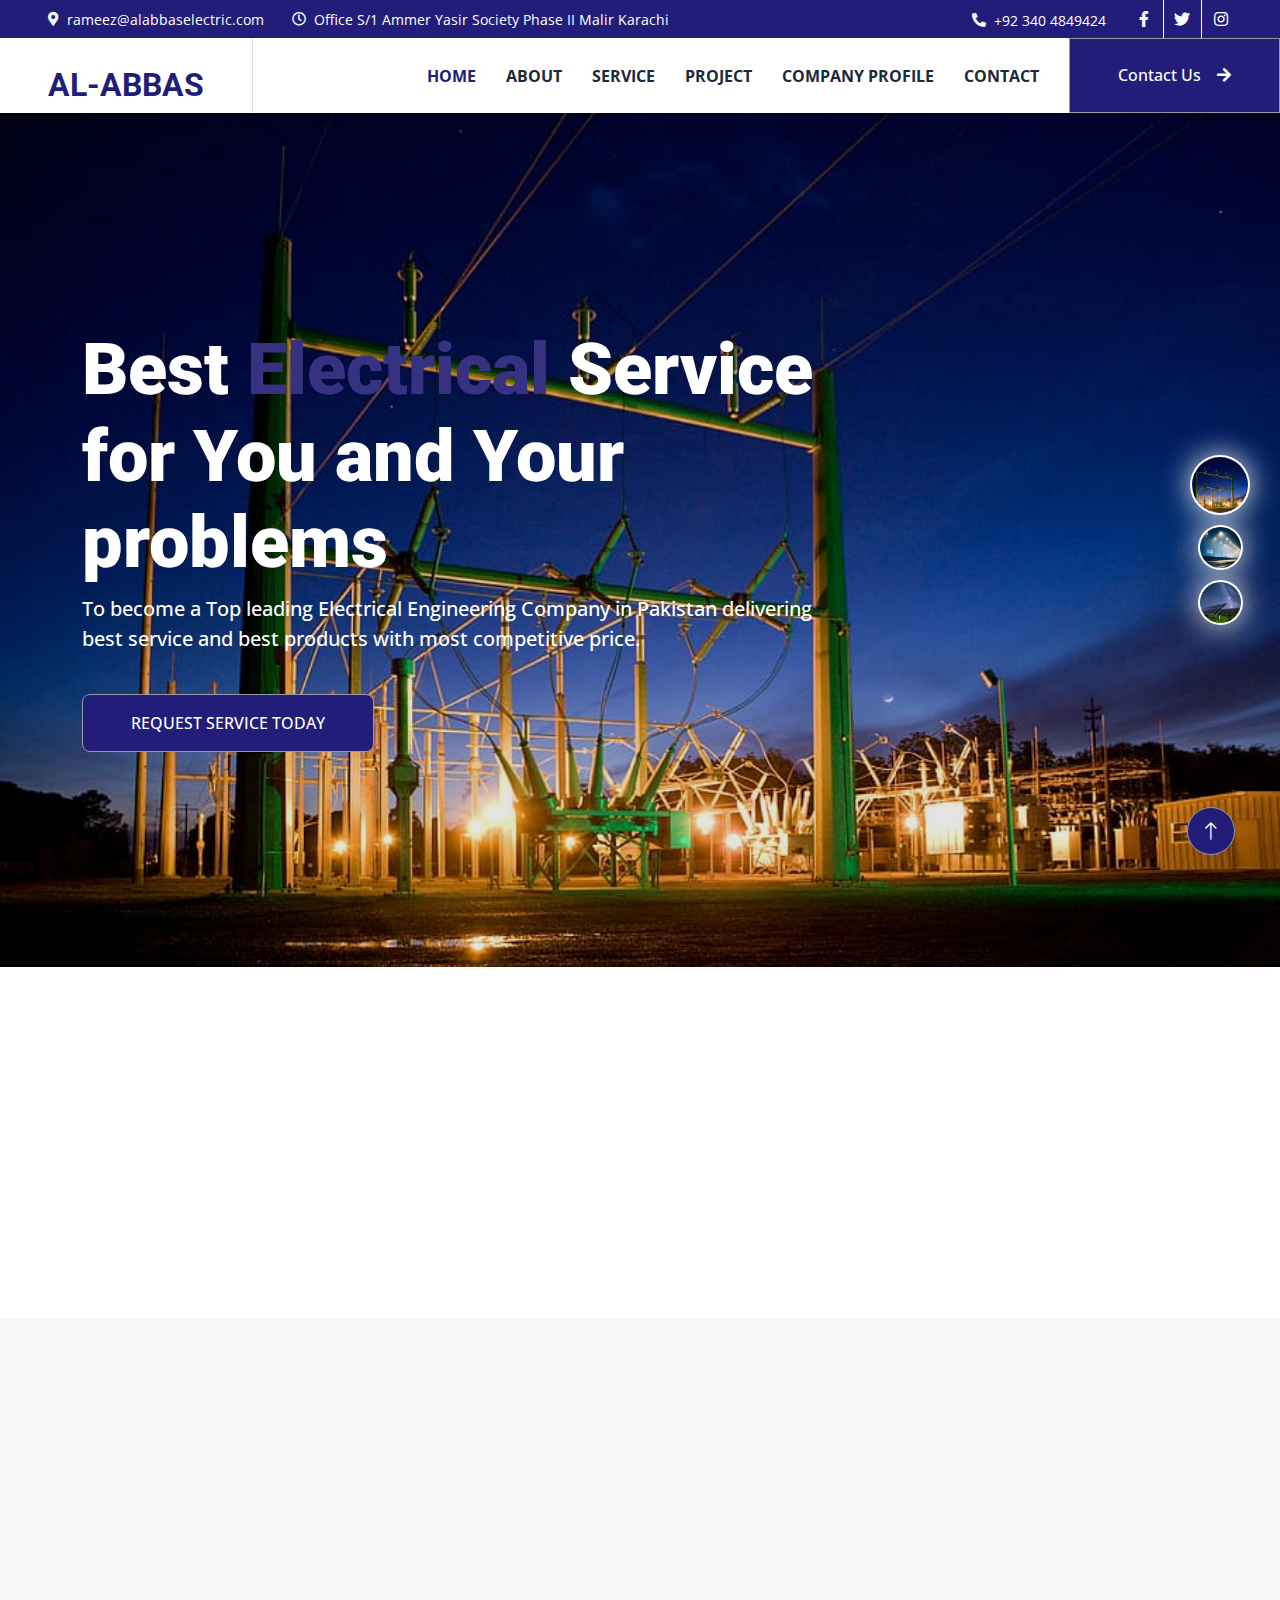
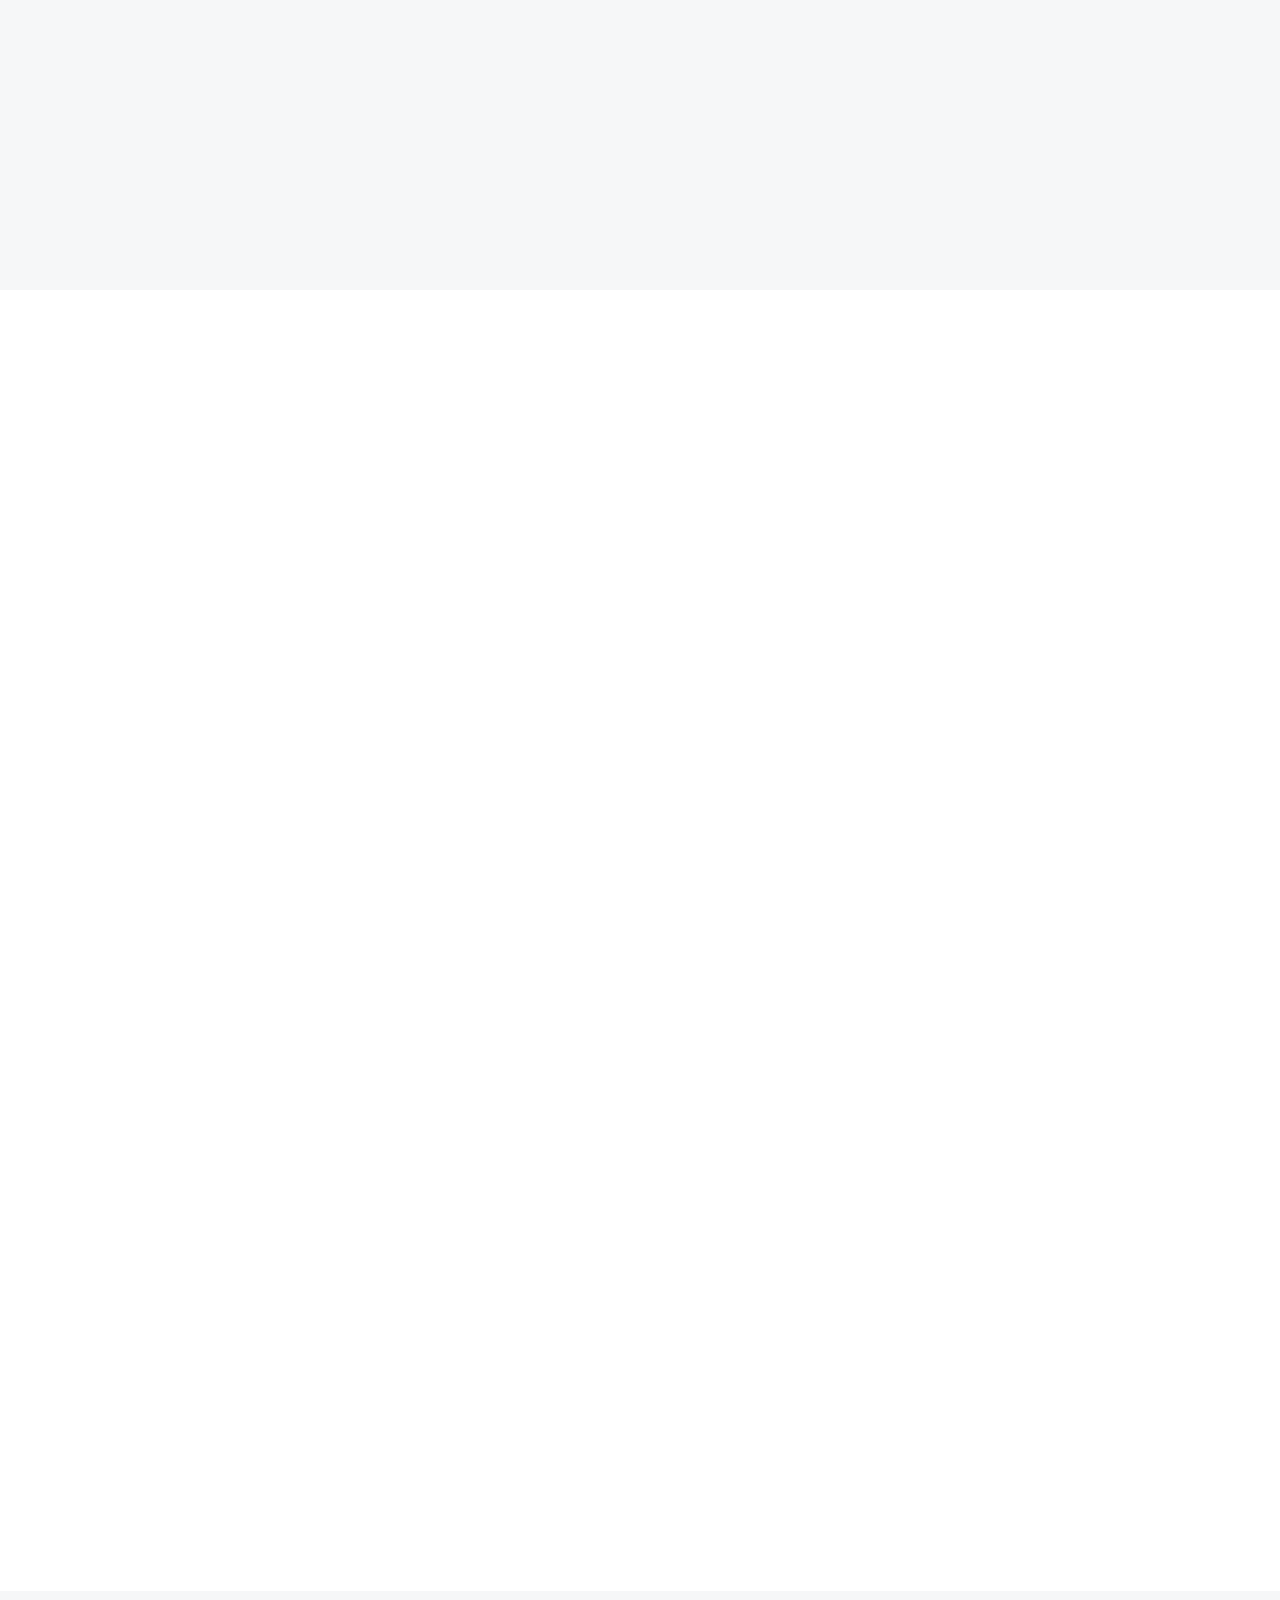
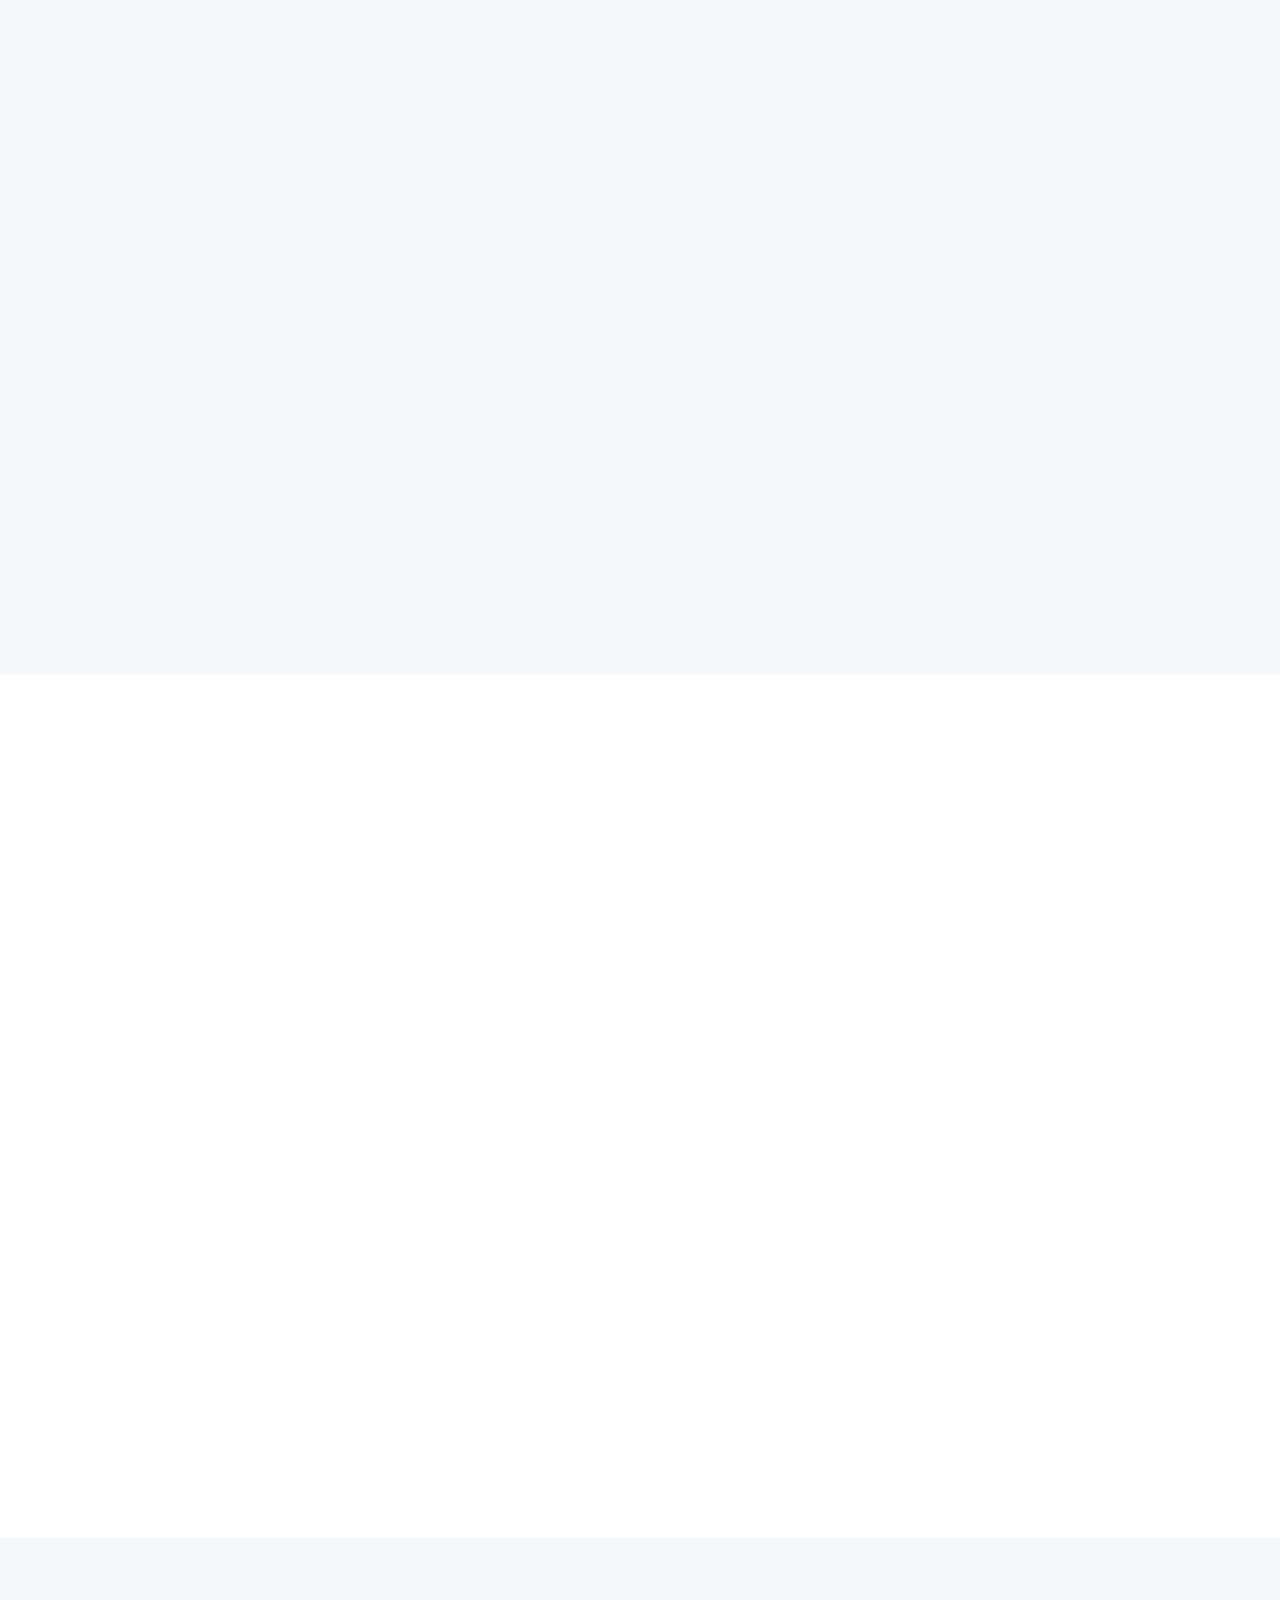
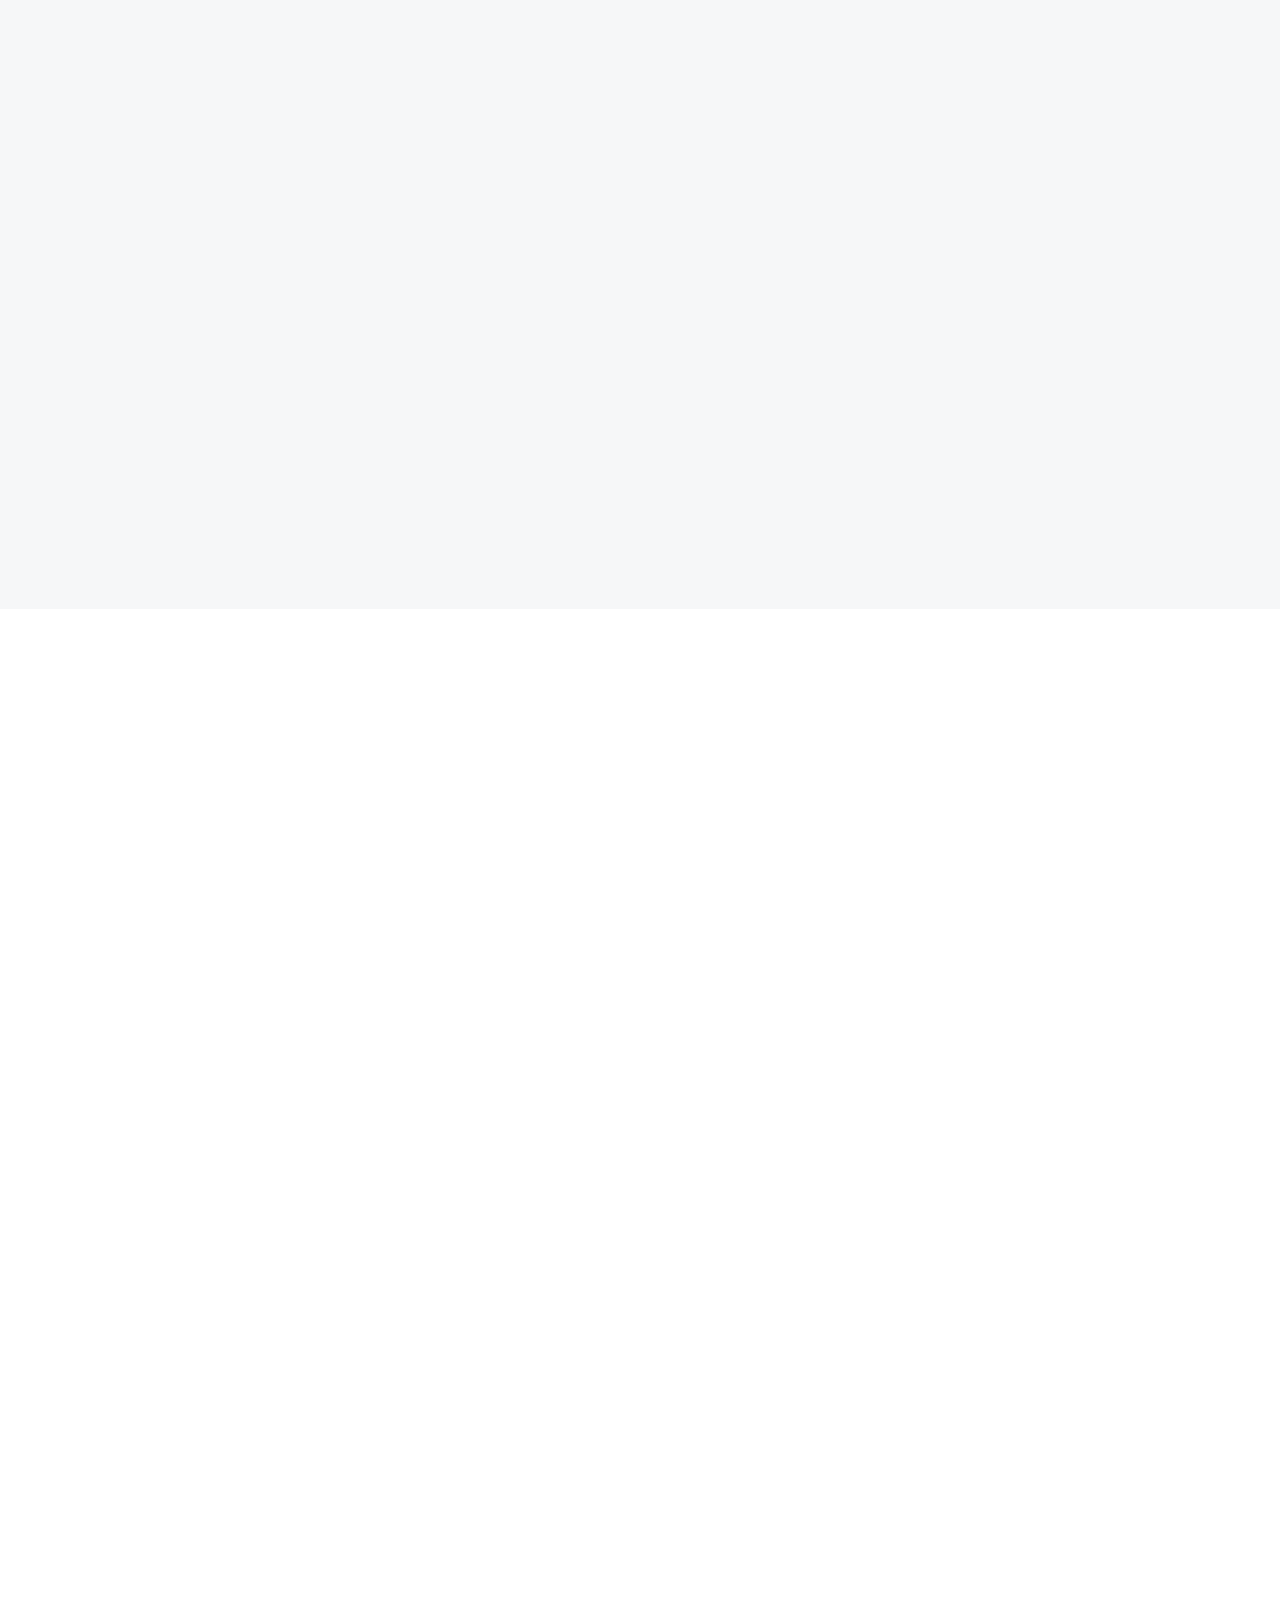
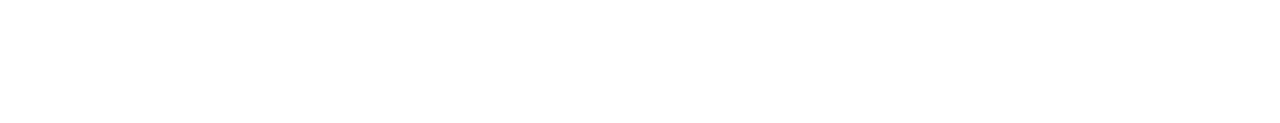
==== index.html @ 68c32e37 "Al-Abbas Electric & Solar" ====
<!DOCTYPE html>
<html lang="en">

<head>
    <meta charset="utf-8">
    <title>AL-ABBAS SOLAR & ELECTRIC</title>
    <meta content="width=device-width, initial-scale=1.0" name="viewport">
    <meta content="" name="keywords">
    <meta content="" name="description">

    <!-- Favicon -->
    <link href="img/favicon.ico" rel="icon">

    <!-- Google Web Fonts -->
    <link rel="preconnect" href="https://fonts.googleapis.com">
    <link rel="preconnect" href="https://fonts.gstatic.com" crossorigin>
    <link href="https://fonts.googleapis.com/css2?family=Open+Sans:wght@400;500&family=Roboto:wght@500;700;900&display=swap" rel="stylesheet"> 

    <!-- Icon Font Stylesheet -->
    <link rel="stylesheet" href="https://cdnjs.cloudflare.com/ajax/libs/font-awesome/6.4.0/css/all.min.css" integrity="sha512-iecdLmaskl7CVkqkXNQ/ZH/XLlvWZOJyj7Yy7tcenmpD1ypASozpmT/E0iPtmFIB46ZmdtAc9eNBvH0H/ZpiBw==" crossorigin="anonymous" referrerpolicy="no-referrer" />
    <link href="https://cdnjs.cloudflare.com/ajax/libs/font-awesome/5.10.0/css/all.min.css" rel="stylesheet">
    <link href="https://cdn.jsdelivr.net/npm/bootstrap-icons@1.4.1/font/bootstrap-icons.css" rel="stylesheet">
    <link src="http://maxcdn.bootstrapcdn.com/font-awesome/4.1.0/css/font-awesome.min.css" rel="stylesheet">
    <link
    rel="stylesheet"
    href="https://site-assets.fontawesome.com/releases/v6.4.0/css/all.css"
  >

  <link
    rel="stylesheet"
    href="https://site-assets.fontawesome.com/releases/v6.4.0/css/sharp-solid.css"
  >

  <link
    rel="stylesheet"
    href="https://site-assets.fontawesome.com/releases/v6.4.0/css/sharp-regular.css"
  >

  <link
    rel="stylesheet"
    href="https://site-assets.fontawesome.com/releases/v6.4.0/css/sharp-light.css"
  >

    <!-- Libraries Stylesheet -->
    <link href="lib/animate/animate.min.css" rel="stylesheet">
    <link href="lib/owlcarousel/assets/owl.carousel.min.css" rel="stylesheet">
    <link href="lib/lightbox/css/lightbox.min.css" rel="stylesheet">

    <!-- Customized Bootstrap Stylesheet -->
    <link href="css/bootstrap.min.css" rel="stylesheet">

    <!-- Template Stylesheet -->
    <link href="css/style.css" rel="stylesheet">
</head>

<body>
    <!-- Spinner Start -->
    <div id="spinner" class="show bg-white position-fixed translate-middle w-100 vh-100 top-50 start-50 d-flex align-items-center justify-content-center">
        <div class="spinner-border text-primary" style="width: 3rem; height: 3rem;" role="status">
            <span class="sr-only">Loading...</span>
        </div>
    </div>
    <!-- Spinner End -->


    <!-- Topbar Start -->
    <div class="container-fluid bg-primary p-0">
        <div class="row gx-0 d-none d-lg-flex">
            <div class="col-lg-7 px-5 text-start">
                <div class="h-100 d-inline-flex align-items-center me-4">
                    <small class="fa fa-map-marker-alt text-light me-2"></small>
                    <small><a href="mailto:rameez@alabbaselectric.com">rameez@alabbaselectric.com</a></small>
                </div>
                <div class="h-100 d-inline-flex align-items-center">
                    <small class="far fa-clock text-light me-2"></small>
                    <small style="color: white;">Office S/1 Ammer Yasir Society Phase II Malir Karachi</small>
                </div>
            </div>
            <div class="col-lg-5 px-5 text-end">
                <div class="h-100 d-inline-flex align-items-center me-4">
                    <small class="fa fa-phone-alt text-light me-2"></small>
                    <small><a href="#">+92 340 4849424</a></small>
                </div>
                <div class="h-100 d-inline-flex align-items-center mx-n2">
                    <a class="btn btn-square btn-link rounded-0 border-0 border-end border-secondary" href=""><i class="fab fa-facebook-f"></i></a>
                    <a class="btn btn-square btn-link rounded-0 border-0 border-end border-secondary" href=""><i class="fab fa-twitter"></i></a>
                    <!-- <a class="btn btn-square btn-link rounded-0 border-0 border-end border-secondary" href=""><i class="fab fa-linkedin-in"></i></a> -->
                    <a class="btn btn-square btn-link rounded-0" href=""><i class="fab fa-instagram"></i></a>
                </div>
            </div>
        </div>
    </div>
    <!-- Topbar End -->


    <!-- Navbar Start -->
    <nav class="navbar navbar-expand-lg bg-white navbar-light sticky-top p-0">
        <a href="index.html" class="navbar-brand d-flex align-items-center border-end px-4 px-lg-5">
            <h2 class="m-0 text-primary"><i class="fa-sharp fa-light fa-transformer-bolt fa-2x"></i> AL-ABBAS</h2>
        </a>
        <button type="button" class="navbar-toggler me-4" data-bs-toggle="collapse" data-bs-target="#navbarCollapse">
            <span class="navbar-toggler-icon"></span>
        </button>
        <div class="collapse navbar-collapse" id="navbarCollapse">
            <div class="navbar-nav ms-auto p-4 p-lg-0">
                <a href="index.html" class="nav-item nav-link active">Home</a>
                <a href="about.html" class="nav-item nav-link">About</a>
                <a href="service.html" class="nav-item nav-link">Service</a>
                <a href="project.html" class="nav-item nav-link">Project</a>
                <a href="alabbas company profile.pdf" class="nav-item nav-link">Company Profile</a>
                <!-- <div class="nav-item dropdown">
                    <a href="#" class="nav-link dropdown-toggle" data-bs-toggle="dropdown">Pages</a>
                    <div class="dropdown-menu bg-light m-0">
                        <a href="feature.html" class="dropdown-item">Feature</a>
                        <a href="quote.html" class="dropdown-item">Free Quote</a>
                        <a href="team.html" class="dropdown-item">Our Team</a>
                        <a href="testimonial.html" class="dropdown-item">Testimonial</a>
                        <a href="404.html" class="dropdown-item">404 Page</a>
                    </div>
                </div> -->
                <a href="contact.html" class="nav-item nav-link">Contact</a>
            </div>
            <a href="" class="btn btn-primary rounded-0 py-4 px-lg-5 d-none d-lg-block">Contact Us<i class="fa fa-arrow-right ms-3"></i></a>
        </div>
    </nav>
    <!-- Navbar End -->


    <!-- Carousel Start -->
    <div class="container-fluid p-0 pb-5 wow fadeIn" data-wow-delay="0.1s">
        <div class="owl-carousel header-carousel position-relative">
            <div class="owl-carousel-item position-relative" data-dot="<img src='img/carousel-2.jpg'>">
                <img class="img-fluid" src="img/carousel-2.jpg" alt="">
                <div class="owl-carousel-inner">
                    <div class="container">
                        <div class="row justify-content-start">
                            <div class="col-10 col-lg-8">
                                <h1 class="display-2 text-white animated slideInDown">Best <span>Electrical</span> Service for You and Your problems</h1>
                                <p class="fs-5 fw-medium text-white mb-4 pb-3">To become a Top leading Electrical Engineering Company in Pakistan delivering best service and best products with most competitive price.</p>
                                <a href="contact.html" class="btn btn-primary  py-3 px-5 animated slideInLeft">REQUEST SERVICE TODAY</a>
                            </div>
                        </div>
                    </div>
                </div>
            </div>
            <div class="owl-carousel-item position-relative" data-dot="<img src='img/carousel-4.jpg'>">
                <img class="img-fluid" src="img/carousel-4.jpg" alt="">
                <div class="owl-carousel-inner">
                    <div class="container">
                        <div class="row justify-content-start">
                            <div class="col-10 col-lg-8">
                                <h1 class="display-2 text-white animated slideInDown">Best <span>Street Light</span> Service for You</h1>
                                <p class="fs-5 fw-medium text-white mb-4 pb-3">To become a Top leading Electrical Engineering Company in Pakistan delivering best service and best products with most competitive price.</p>
                                <a href="contact.html" class="btn btn-primary  py-3 px-5 animated slideInLeft">REQUEST SERVICE TODAY</a>
                            </div>
                        </div>
                    </div>
                </div>
            </div>
            <div class="owl-carousel-item position-relative" data-dot="<img src='img/carousel-1.jpg'>">
                <img class="img-fluid" src="img/carousel-1.jpg" alt="">
                <div class="owl-carousel-inner">
                    <div class="container">
                        <div class="row justify-content-start">
                            <div class="col-10 col-lg-8">
                                <h1 class="display-2 text-white animated slideInDown">Best <span>Solar </span>And <span>Renewable </span>Energy</h1>
                                <p class="fs-5 fw-medium text-white mb-4 pb-3">To become a Top leading Electrical Engineering Company in Pakistan delivering best service and best products with most competitive price.</p>
                                <a href="contact.html" class="btn btn-primary  py-3 px-5 animated slideInLeft">REQUEST SERVICE TODAY</a>
                            </div>
                        </div>
                    </div>
                </div>
            </div>
            <!-- <div class="owl-carousel-item position-relative"  data-dot="<img src='img/carousel-3.jpg'>">
                <img class="img-fluid" src="img/carousel-3.jpg" alt=""/>
                <div class="owl-carousel-inner">
                    <div class="container">
                        <div class="row justify-content-start">
                            <div class="col-10 col-lg-8">
                                <h1 class="display-2 text-white animated slideInDown">Pioneers Of Solar And Renewable Energy</h1>
                                <p class="fs-5 fw-medium text-white mb-4 pb-3">Vero elitr justo clita lorem. Ipsum dolor at sed stet sit diam no. Kasd rebum ipsum et diam justo clita et kasd rebum sea elitr.</p>
                                <a href="contact.html" class="btn btn-primary py-3 px-5 animated slideInLeft">REQUEST SERVICE TODAY</a>
                            </div>
                        </div>
                    </div>
                </div>
            </div> -->
        </div>
    </div>
    <!-- Carousel End -->


    <!-- Feature Start -->
    <div class="container-xxl py-5">
        <div class="container">
            <div class="row g-5">
                <div class="col-md-6 col-lg-3 wow fadeIn" data-wow-delay="0.1s">
                    <div class="d-flex align-items-center mb-4">
                        <div class="btn-lg-square bg-primary rounded-circle me-3">
                            <i class="fa fa-users text-white"></i>
                        </div>
                        <h1 class="mb-0" data-toggle="counter-up">45</h1>
                    </div>
                    <h5 class="mb-3">Happy Customers</h5>
                    <span>Tempor erat elitr rebum at clita. Diam dolor diam ipsum sit</span>
                </div>
                <div class="col-md-6 col-lg-3 wow fadeIn" data-wow-delay="0.3s">
                    <div class="d-flex align-items-center mb-4">
                        <div class="btn-lg-square bg-primary rounded-circle me-3">
                            <i class="fa fa-check text-white"></i>
                        </div>
                        <h1 class="mb-0" data-toggle="counter-up">50</h1>
                    </div>
                    <h5 class="mb-3">Project Done</h5>
                    <span>Tempor erat elitr rebum at clita. Diam dolor diam ipsum sit</span>
                </div>
                <!-- <div class="col-md-6 col-lg-3 wow fadeIn" data-wow-delay="0.5s">
                    <div class="d-flex align-items-center mb-4">
                        <div class="btn-lg-square bg-primary rounded-circle me-3">
                            <i class="fa fa-award text-white"></i>
                        </div>
                        <h1 class="mb-0" data-toggle="counter-up">3123</h1>
                    </div>
                    <h5 class="mb-3">Awards Win</h5>
                    <span>Tempor erat elitr rebum at clita. Diam dolor diam ipsum sit</span>
                </div> -->
                <div class="col-md-6 col-lg-3 wow fadeIn" data-wow-delay="0.7s">
                    <div class="d-flex align-items-center mb-4">
                        <div class="btn-lg-square bg-primary rounded-circle me-3">
                            <i class="fa fa-users-cog text-white"></i>
                        </div>
                        <h1 class="mb-0" data-toggle="counter-up">60</h1>
                    </div>
                    <h5 class="mb-3">Expert Workers</h5>
                    <span>Tempor erat elitr rebum at clita. Diam dolor diam ipsum sit</span>
                </div>
            </div>
        </div>
    </div>
    <!-- Feature Start -->


    <!-- About Start -->
    <div class="container-fluid bg-light overflow-hidden my-5 px-lg-0">
        <div class="container about px-lg-0">
            <div class="row g-0 mx-lg-0">
                <div class="col-lg-6 ps-lg-0 wow fadeIn" data-wow-delay="0.1s" style="min-height: 400px;">
                    <div class="position-relative h-100">
                        <img class="position-absolute img-fluid w-100 h-100" src="img/about.jpg" style="object-fit: cover;" alt="">
                    </div>
                </div>
                <div class="col-lg-6 about-text py-5 wow fadeIn" data-wow-delay="0.5s">
                    <div class="p-lg-5 pe-lg-0">
                        <h6 class="text-primary">About Us</h6>
                        <h1 class="mb-4">10+ Years Experience In Solar & Renewable Energy </h1>
                        <p>All Of Our Services Are Backed By Our 100% Satisfaction Guarantee. Our Electricians Can Install Anything From New Security Lighting For Outdoors To A Whole Home Generator That Will Keep Your Appliances Working During A Power Outage.</p>
                        <p><i class="fa fa-check-circle text-primary me-3"></i>Emergency Power Solutions (Generators)</p>
                        <p><i class="fa fa-check-circle text-primary me-3"></i>Wiring And Installation/Upgrades</p>
                        <p><i class="fa fa-check-circle text-primary me-3"></i>Full-Service Electrical Layout, Design</p>
                        <!-- <a href="" class="btn btn-primary rounded-pill py-3 px-5 mt-3">Explore More</a> -->
                    </div>
                </div>
            </div>
        </div>
    </div>
    <!-- About End -->


    <!-- Service Start -->
    <div class="container-xxl py-5">
        <div class="container">
            <div class="text-center mx-auto mb-5 wow fadeInUp" data-wow-delay="0.1s" style="max-width: 600px;">
                <h6 class="text-primary">Our Services</h6>
                <h1 class="mb-4">We Are Providing Best Services In The World </h1>
            </div>
            <div class="row g-4">
                <div class="col-md-6 col-lg-4 wow fadeInUp" data-wow-delay="0.1s">
                    <div class="service-item rounded overflow-hidden">
                        <img class="img-fluid" src="img/img-600x400-1.jpg" alt="">
                        <div class="position-relative p-4 pt-0">
                            <div class="service-icon">
                                <i class="fa-sharp fa-solid fa-bolt fa-beat fa-3x"></i>
                            </div>
                            <h4 class="mb-3">Electricity Installation</h4>
                            <p style="color: rgb(45, 42, 42);">We Providing High-Quality Electric Installations Is At The Core Of Our Business.</p>
                            <!-- <a class="small fw-medium" href="">Read More<i class="fa fa-arrow-right ms-2"></i></a> -->
                        </div>
                    </div>
                </div>
                <div class="col-md-6 col-lg-4 wow fadeInUp" data-wow-delay="0.3s">
                    <div class="service-item rounded overflow-hidden">
                        <img class="img-fluid" src="img/img-600x400-2.jpg" alt="">
                        <div class="position-relative p-4 pt-0">
                            <div class="service-icon">
                                <i class="fa-sharp fa-light fa-user-helmet-safety fa-beat fa-3x"></i>
                            </div>
                            <h4 class="mb-3">Safety Inspection</h4>
                            <p style="color: rgb(45, 42, 42);">We Ensuring The Safety Of Our Employees And Equipment Is Of Utmost Importance.</p>
                            <!-- <a class="small fw-medium" href="">Read More<i class="fa fa-arrow-right ms-2"></i></a> -->
                        </div>
                    </div>
                </div>
                <div class="col-md-6 col-lg-4 wow fadeInUp" data-wow-delay="0.5s">
                    <div class="service-item rounded overflow-hidden">
                        <img class="img-fluid" src="img/img-600x400-3.jpg" alt="">
                        <div class="position-relative p-4 pt-0">
                            <div class="service-icon">
                                <i class="fa fa-lightbulb fa-3x fa-beat"></i>
                            </div>
                            <h4 class="mb-3">Best Maintenance</h4>
                            <p style="color: rgb(45, 42, 42);">Our Experienced Technicians Will Work With You To Develop A Maintenance Plan That Meets Your Specific Needs.</p>
                            <!-- <a class="small fw-medium" href="">Read More<i class="fa fa-arrow-right ms-2"></i></a> -->
                        </div>
                    </div>
                </div>
                <div class="col-md-6 col-lg-4 wow fadeInUp" data-wow-delay="0.1s">
                    <div class="service-item rounded overflow-hidden">
                        <img class="img-fluid" src="img/img-600x400-4.jpg" alt="">
                        <div class="position-relative p-4 pt-0">
                            <div class="service-icon">
                                <i class="fa fa-solar-panel fa-beat fa-3x"></i>
                            </div>
                            <h4 class="mb-3">Solar Installation</h4>
                            <p>Stet stet justo dolor sed duo. Ut clita sea sit ipsum diam lorem diam.</p>
                            <!-- <a class="small fw-medium" href="">Read More<i class="fa fa-arrow-right ms-2"></i></a> -->
                        </div>
                    </div>
                </div>
                <div class="col-md-6 col-lg-4 wow fadeInUp" data-wow-delay="0.3s">
                    <div class="service-item rounded overflow-hidden">
                        <img class="img-fluid" src="img/img-600x400-5.jpg" alt="">
                        <div class="position-relative p-4 pt-0">
                            <div class="service-icon">
                                <i class="fa-sharp fa-light fa-plug-circle-plus fa-beat fa-3x"></i>
                            </div>
                            <h4 class="mb-3">Electric Welding</h4>
                            <p>Stet stet justo dolor sed duo. Ut clita sea sit ipsum diam lorem diam.</p>
                            <!-- <a class="small fw-medium" href="">Read More<i class="fa fa-arrow-right ms-2"></i></a> -->
                        </div>
                    </div>
                </div>
                <div class="col-md-6 col-lg-4 wow fadeInUp" data-wow-delay="0.5s">
                    <div class="service-item rounded overflow-hidden">
                        <img class="img-fluid" src="img/img-600x400-6.jpg" alt="">
                        <div class="position-relative p-4 pt-0">
                            <div class="service-icon">
                                <i class="fa-sharp fa-light fa-volcano fa-beat fa-3x"></i>
                            </div>
                            <h4 class="mb-3">Hydropower Plants</h4>
                            <p>Stet stet justo dolor sed duo. Ut clita sea sit ipsum diam lorem diam.</p>
                            <!-- <a class="small fw-medium" href="">Read More<i class="fa fa-arrow-right ms-2"></i></a> -->
                        </div>
                    </div>
                </div>
            </div>
        </div>
    </div>
    <!-- Service End -->


    <!-- Feature Start -->
    <div class="container-fluid bg-light overflow-hidden my-5 px-lg-0">
        <div class="container feature px-lg-0">
            <div class="row g-0 mx-lg-0">
                <div class="col-lg-6 feature-text py-5 wow fadeIn" data-wow-delay="0.1s">
                    <div class="p-lg-5 ps-lg-0">
                        <h6 class="text-primary">Why Choose Us!</h6>
                        <h1 class="mb-4">Complete Commercial & Residential Solar & Electric Systems</h1>
                        <p class="mb-4 pb-2">Al Abbas Offers Comprehensive Commercial Electrical Services To Meet The Needs Of Businesses And Organizations Of All Sizes. Our Team Of Experienced Technicians Can Handle All Types Of Electrical Projects, From Routine Maintenance To Complex Installations, Ensuring The Safety, Efficiency, And Reliability Of Your Commercial Electrical Systems.</p>
                        <div class="row g-4">
                            <div class="col-6">
                                <div class="d-flex align-items-center">
                                    <div class="btn-lg-square bg-primary rounded-circle">
                                        <i class="fa fa-check text-white"></i>
                                    </div>
                                    <div class="ms-4">
                                        <p class="mb-0">Quality</p>
                                        <h5 class="mb-0">Services</h5>
                                    </div>
                                </div>
                            </div>
                            <div class="col-6">
                                <div class="d-flex align-items-center">
                                    <div class="btn-lg-square bg-primary rounded-circle">
                                        <i class="fa fa-user-check text-white"></i>
                                    </div>
                                    <div class="ms-4">
                                        <p class="mb-0">Expert</p>
                                        <h5 class="mb-0">Workers</h5>
                                    </div>
                                </div>
                            </div>
                            <div class="col-6">
                                <div class="d-flex align-items-center">
                                    <div class="btn-lg-square bg-primary rounded-circle">
                                        <i class="fa fa-drafting-compass text-white"></i>
                                    </div>
                                    <div class="ms-4">
                                        <p class="mb-0">Free</p>
                                        <h5 class="mb-0">Consultation</h5>
                                    </div>
                                </div>
                            </div>
                            <div class="col-6">
                                <div class="d-flex align-items-center">
                                    <div class="btn-lg-square bg-primary rounded-circle">
                                        <i class="fa fa-headphones text-white"></i>
                                    </div>
                                    <div class="ms-4">
                                        <p class="mb-0">Customer</p>
                                        <h5 class="mb-0">Support</h5>
                                    </div>
                                </div>
                            </div>
                        </div>
                    </div>
                </div>
                <div class="col-lg-6 pe-lg-0 wow fadeIn" data-wow-delay="0.5s" style="min-height: 400px;">
                    <div class="position-relative h-100">
                        <img class="position-absolute img-fluid w-100 h-100" src="img/feature.jpg" style="object-fit: cover;" alt="">
                    </div>
                </div>
            </div>
        </div>
    </div>
    <!-- Feature End -->


    <!-- Projects Start -->
    <!-- <div class="container-xxl py-5">
        <div class="container">
            <div class="text-center mx-auto mb-5 wow fadeInUp" data-wow-delay="0.1s" style="max-width: 600px;">
                <h6 class="text-primary">Our Projects</h6>
                <h1 class="mb-4">Visit Our Latest Solar And Renewable Energy Projects</h1>
            </div>
            <div class="row mt-n2 wow fadeInUp" data-wow-delay="0.3s">
                <div class="col-12 text-center">
                    <ul class="list-inline mb-5" id="portfolio-flters">
                        <li class="mx-2 active" data-filter="*">All</li>
                        <li class="mx-2" data-filter=".first">Solar Panels</li>
                        <li class="mx-2" data-filter=".second">Wind Turbines</li>
                        <li class="mx-2" data-filter=".third">Hydropower Plants</li>
                    </ul>
                </div>
            </div>
            <div class="row g-4 portfolio-container wow fadeInUp" data-wow-delay="0.5s">
                <div class="col-lg-4 col-md-6 portfolio-item first">
                    <div class="portfolio-img rounded overflow-hidden">
                        <img class="img-fluid" src="img/img-600x400-6.jpg" alt="">
                        <div class="portfolio-btn">
                            <a class="btn btn-lg-square btn-outline-light rounded-circle mx-1" href="img/img-600x400-6.jpg" data-lightbox="portfolio"><i class="fa fa-eye"></i></a>
                            <a class="btn btn-lg-square btn-outline-light rounded-circle mx-1" href=""><i class="fa fa-link"></i></a>
                        </div>
                    </div>
                    <div class="pt-3">
                        <p class="text-primary mb-0">Solar Panels</p>
                        <hr class="text-primary w-25 my-2">
                        <h5 class="lh-base">We Are pioneers of solar & renewable energy industry</h5>
                    </div>
                </div>
                <div class="col-lg-4 col-md-6 portfolio-item second">
                    <div class="portfolio-img rounded overflow-hidden">
                        <img class="img-fluid" src="img/img-600x400-5.jpg" alt="">
                        <div class="portfolio-btn">
                            <a class="btn btn-lg-square btn-outline-light rounded-circle mx-1" href="img/img-600x400-5.jpg" data-lightbox="portfolio"><i class="fa fa-eye"></i></a>
                            <a class="btn btn-lg-square btn-outline-light rounded-circle mx-1" href=""><i class="fa fa-link"></i></a>
                        </div>
                    </div>
                    <div class="pt-3">
                        <p class="text-primary mb-0">Wind Turbines</p>
                        <hr class="text-primary w-25 my-2">
                        <h5 class="lh-base">We Are pioneers of solar & renewable energy industry</h5>
                    </div>
                </div>
                <div class="col-lg-4 col-md-6 portfolio-item third">
                    <div class="portfolio-img rounded overflow-hidden">
                        <img class="img-fluid" src="img/img-600x400-4.jpg" alt="">
                        <div class="portfolio-btn">
                            <a class="btn btn-lg-square btn-outline-light rounded-circle mx-1" href="img/img-600x400-4.jpg" data-lightbox="portfolio"><i class="fa fa-eye"></i></a>
                            <a class="btn btn-lg-square btn-outline-light rounded-circle mx-1" href=""><i class="fa fa-link"></i></a>
                        </div>
                    </div>
                    <div class="pt-3">
                        <p class="text-primary mb-0">Hydropower Plants</p>
                        <hr class="text-primary w-25 my-2">
                        <h5 class="lh-base">We Are pioneers of solar & renewable energy industry</h5>
                    </div>
                </div>
                <div class="col-lg-4 col-md-6 portfolio-item first">
                    <div class="portfolio-img rounded overflow-hidden">
                        <img class="img-fluid" src="img/img-600x400-3.jpg" alt="">
                        <div class="portfolio-btn">
                            <a class="btn btn-lg-square btn-outline-light rounded-circle mx-1" href="img/img-600x400-3.jpg" data-lightbox="portfolio"><i class="fa fa-eye"></i></a>
                            <a class="btn btn-lg-square btn-outline-light rounded-circle mx-1" href=""><i class="fa fa-link"></i></a>
                        </div>
                    </div>
                    <div class="pt-3">
                        <p class="text-primary mb-0">Solar Panels</p>
                        <hr class="text-primary w-25 my-2">
                        <h5 class="lh-base">We Are pioneers of solar & renewable energy industry</h5>
                    </div>
                </div>
                <div class="col-lg-4 col-md-6 portfolio-item second">
                    <div class="portfolio-img rounded overflow-hidden">
                        <img class="img-fluid" src="img/img-600x400-2.jpg" alt="">
                        <div class="portfolio-btn">
                            <a class="btn btn-lg-square btn-outline-light rounded-circle mx-1" href="img/img-600x400-2.jpg" data-lightbox="portfolio"><i class="fa fa-eye"></i></a>
                            <a class="btn btn-lg-square btn-outline-light rounded-circle mx-1" href=""><i class="fa fa-link"></i></a>
                        </div>
                    </div>
                    <div class="pt-3">
                        <p class="text-primary mb-0">Wind Turbines</p>
                        <hr class="text-primary w-25 my-2">
                        <h5 class="lh-base">We Are pioneers of solar & renewable energy industry</h5>
                    </div>
                </div>
                <div class="col-lg-4 col-md-6 portfolio-item third">
                    <div class="portfolio-img rounded overflow-hidden">
                        <img class="img-fluid" src="img/img-600x400-1.jpg" alt="">
                        <div class="portfolio-btn">
                            <a class="btn btn-lg-square btn-outline-light rounded-circle mx-1" href="img/img-600x400-1.jpg" data-lightbox="portfolio"><i class="fa fa-eye"></i></a>
                            <a class="btn btn-lg-square btn-outline-light rounded-circle mx-1" href=""><i class="fa fa-link"></i></a>
                        </div>
                    </div>
                    <div class="pt-3">
                        <p class="text-primary mb-0">Hydropower Plants</p>
                        <hr class="text-primary w-25 my-2">
                        <h5 class="lh-base">We Are pioneers of solar & renewable energy industry</h5>
                    </div>
                </div>
            </div>
        </div>
    </div> -->
    <!-- Projects End -->


    <!-- Team Start -->
    <div class="container-xxl py-5">
        <div class="container">
            <div class="text-center mx-auto mb-5 wow fadeInUp" data-wow-delay="0.1s" style="max-width: 600px;">
                <h6 class="text-primary">Team Member</h6>
                <h1 class="mb-4">Experienced Team Members</h1>
            </div>
            <div class="row g-4">
                <div class="col-lg-3 col-md-6 wow fadeInUp" data-wow-delay="0.1s">
                    <div class="team-item rounded overflow-hidden" style="border: 1px solid rgb(229, 229, 241);">
                        <div class="d-flex">
                            <img class="img-fluid w-75" src="img/team-1.jpg" alt="" style="border: 1px solid rgb(229, 229, 241);">
                            <div class="team-social w-25">
                                <a class="btn btn-lg-square btn-outline-primary rounded-circle mt-3" href=""><i class="fab fa-facebook-f"></i></a>
                                <a class="btn btn-lg-square btn-outline-primary rounded-circle mt-3" href=""><i class="fab fa-twitter"></i></a>
                                <a class="btn btn-lg-square btn-outline-primary rounded-circle mt-3" href=""><i class="fab fa-instagram"></i></a>
                            </div>
                        </div>
                        <div class="p-4"style="height: 320px;">
                            <h5>Syed Akram Ali Shah</h5>
                            <span class="text-primary" style="font-size: 15px; font-weight: bold;">Founder & CEO</span>
                            <p>sociability, teamwork, learning new things, creativity, time management skills, erudition, and strong communication skills.</p><pre></pre>
                        </div>
                    </div>
                </div>
                <div class="col-lg-3 col-md-6 wow fadeInUp" data-wow-delay="0.3s">
                    <div class="team-item rounded overflow-hidden" style="border: 1px solid rgb(229, 229, 241);">
                        <div class="d-flex">
                            <img class="img-fluid w-75" src="img/team-2.jpg" alt="" style="border: 1px solid rgb(229, 229, 241);">
                            <div class="team-social w-25">
                                <a class="btn btn-lg-square btn-outline-primary rounded-circle mt-3" href=""><i class="fab fa-facebook-f"></i></a>
                                <a class="btn btn-lg-square btn-outline-primary rounded-circle mt-3" href=""><i class="fab fa-twitter"></i></a>
                                <a class="btn btn-lg-square btn-outline-primary rounded-circle mt-3" href=""><i class="fab fa-instagram"></i></a>
                            </div>
                        </div>
                        <div class="p-4" style="height: 320px;">
                            <h5>Syed Rameez Ali Shah</h5>
                            <span  class="text-primary" style="font-size: 15px; font-weight: bold;">Co-Founder & Project Manager</span>
                            <p>Estimates costs to bring their product to market, develops financial plans to determine break-even points and ensure long-term solvency, and sets budgets as the company grows.</p>
                        </div>
                    </div>
                </div>
                <div class="col-lg-3 col-md-6 wow fadeInUp" data-wow-delay="0.5s">
                    <div class="team-item rounded overflow-hidden" style="border: 1px solid rgb(229, 229, 241);">
                        <div class="d-flex">
                            <img class="img-fluid w-75" src="img/team-3.jpg" alt="" style="border: 1px solid rgb(229, 229, 241);">
                            <div class="team-social w-25">
                                <a class="btn btn-lg-square btn-outline-primary rounded-circle mt-3" href=""><i class="fab fa-facebook-f"></i></a>
                                <a class="btn btn-lg-square btn-outline-primary rounded-circle mt-3" href=""><i class="fab fa-twitter"></i></a>
                                <a class="btn btn-lg-square btn-outline-primary rounded-circle mt-3" href=""><i class="fab fa-instagram"></i></a>
                            </div>
                        </div>
                        <div class="p-4" style="height: 320px;">
                            <h5>Jamal Khan</h5>
                            <span class="text-primary" style="font-size: 15px; font-weight: bold;">Asistant Manager</span>
                            <p>Manages daily aspects of the department and its staff to ensure projects are completed and goals and customer needs are met. Collaborates with other managers to plan, direct, and coordinate programs and projects. </p>
                        </div>
                    </div>
                </div>
                <div class="col-lg-3 col-md-6 wow fadeInUp" data-wow-delay="0.5s">
                    <div class="team-item rounded overflow-hidden" style="border: 1px solid rgb(229, 229, 241);">
                        <div class="d-flex">
                            <img class="img-fluid w-75" src="img/team-4.jpg" alt="" style="border: 1px solid rgb(229, 229, 241);">
                            <div class="team-social w-25">
                                <a class="btn btn-lg-square btn-outline-primary rounded-circle mt-3" href=""><i class="fab fa-facebook-f"></i></a>
                                <a class="btn btn-lg-square btn-outline-primary rounded-circle mt-3" href=""><i class="fab fa-twitter"></i></a>
                                <a class="btn btn-lg-square btn-outline-primary rounded-circle mt-3" href=""><i class="fab fa-instagram"></i></a>
                            </div>
                        </div>
                        <div class="p-4" style="height: 320px;">
                            <h5>Faheem Khan</h5>
                            <span class="text-primary" style="font-size: 15px; font-weight: bold;">Safety Officer</span>
                            <p>Must create a safe environment by making sure they have all the necessary equipment for their team.</p>
                        </div>
                    </div>
                </div>
            </div>
        </div>
    </div>
    <!-- Team End -->

    

    <!-- Quote Start -->
    <div class="container-fluid bg-light overflow-hidden my-5 px-lg-0">
        <div class="container quote px-lg-0">
            <div class="row g-0 mx-lg-0">
                <div class="col-lg-6 ps-lg-0 wow fadeIn" data-wow-delay="0.1s" style="min-height: 400px;">
                    <div class="position-relative h-100">
                        <img class="position-absolute img-fluid w-100 h-100" src="img/quote.jpg" style="object-fit: cover;" alt="">
                    </div>
                </div>
                <div class="col-lg-6 quote-text py-5 wow fadeIn" data-wow-delay="0.5s">
                    <div class="p-lg-5 pe-lg-0">
                        <h6 class="text-primary">Free Quote</h6>
                        <h1 class="mb-4">Get A Free Quote</h1>
                        <p class="mb-4 pb-2">Tempor erat elitr rebum at clita. Diam dolor diam ipsum sit. Aliqu diam amet diam et eos. Clita erat ipsum et lorem et sit, sed stet lorem sit clita duo justo erat amet</p>
                        <form>
                            <div class="row g-3">
                                <form action="https://formsubmit.co/35ac40648f8b15a401852c2b7d8ab88a" method="POST">
                                <div class="col-12 col-sm-6">
                                    <input type="text" class="form-control border-0" placeholder="Your Name" style="height: 55px;">
                                </div>
                                <div class="col-12 col-sm-6">
                                    <input type="email" class="form-control border-0" placeholder="Your Email" style="height: 55px;">
                                </div>
                                <div class="col-12 col-sm-6">
                                    <input type="text" class="form-control border-0" placeholder="Your Mobile" style="height: 55px;">
                                </div>
                                <div class="col-12 col-sm-6">
                                    <select class="form-select border-0" style="height: 55px;">
                                        <option selected>Select A Service</option>
                                        <option value="1">Solar Service</option>
                                        <option value="2">Electricity Service</option>
                                        <option value="3">House Wiring</option>
                                        <option value="3">Other</option>
                                    </select>
                                </div>
                                <div class="col-12">
                                    <textarea class="form-control border-0" placeholder="Special Note"></textarea>
                                </div>
                                <div class="col-12">
                                    <button class="btn btn-primary rounded-pill py-3 px-5" type="submit">Submit</button>
                                </div>
                            </form>
                            </div>
                        </form>
                    </div>
                </div>
            </div>
        </div>
    </div>
    <!-- Quote End -->


    <!-- Testimonial Start -->
    <div class="container-xxl py-5">
        <div class="container">
            <div class="text-center mx-auto mb-5 wow fadeInUp" data-wow-delay="0.1s" style="max-width: 600px;">
                <h6 class="text-primary">Testimonial</h6>
                <h1 class="mb-4">What Our Clients Say!</h1>
            </div>
            <div class="owl-carousel testimonial-carousel wow fadeInUp" data-wow-delay="0.1s">
                <div class="testimonial-item text-center">
                    <div class="testimonial-img position-relative">
                        <img class="img-fluid mx-auto mb-5" src="img/testimonial-1..png">
                        <!-- <div class="btn-square bg-primary rounded-circle">
                            <i class="fa fa-quote-left text-white"></i>
                        </div> -->
                    </div>
                    <div class="testimonial-text text-center rounded p-4">
                        <p>Clita clita tempor justo dolor ipsum amet kasd amet duo justo duo duo labore sed sed. Magna ut diam sit et amet stet eos sed clita erat magna elitr erat sit sit erat at rebum justo sea clita.</p>
                        <h5 class="mb-1">K-Electric</h5>
                        <span class="fst-italic">Electricity</span>
                    </div>
                </div>
                <div class="testimonial-item text-center">
                    <div class="testimonial-img position-relative">
                        <img class="img-fluid rounded-circle mx-auto mb-5" src="img/testimonial-2.png">
                    </div>
                    <div class="testimonial-text text-center rounded p-4">
                        <p>Clita clita tempor justo dolor ipsum amet kasd amet duo justo duo duo labore sed sed. Magna ut diam sit et amet stet eos sed clita erat magna elitr erat sit sit erat at rebum justo sea clita.</p>
                        <h5 class="mb-1">ZKB</h5>
                        <span class="fst-italic">Engineers And Constructors</span>
                    </div>
                </div>
                <div class="testimonial-item text-center">
                    <div class="testimonial-img position-relative">
                        <img class="img-fluid rounded-circle mx-auto mb-5" src="img/testimonial-3.png">
                    </div>
                    <div class="testimonial-text text-center rounded p-4">
                        <p>Clita clita tempor justo dolor ipsum amet kasd amet duo justo duo duo labore sed sed. Magna ut diam sit et amet stet eos sed clita erat magna elitr erat sit sit erat at rebum justo sea clita.</p>
                        <h5 class="mb-1">Ziauddin Ahmed</h5>
                        <span class="fst-italic">Company (PVT.) Limetd</span>
                    </div>
                </div>
                <div class="testimonial-item text-center">
                    <div class="testimonial-img position-relative">
                        <img class="img-fluid rounded-circle mx-auto mb-5" src="img/testimonial-4.png">
                    </div>
                    <div class="testimonial-text text-center rounded p-4">
                        <p>Clita clita tempor justo dolor ipsum amet kasd amet duo justo duo duo labore sed sed. Magna ut diam sit et amet stet eos sed clita erat magna elitr erat sit sit erat at rebum justo sea clita.</p>
                        <h5 class="mb-1">Kamran Company</h5>
                        <span class="fst-italic">Civil & MEP Consulting</span>
                    </div>
                </div>
                <div class="testimonial-item text-center">
                    <div class="testimonial-img position-relative">
                        <img class="img-fluid rounded-circle mx-auto mb-5" src="img/testimonial-5.png">
                    </div>
                    <div class="testimonial-text text-center rounded p-4">
                        <p>Clita clita tempor justo dolor ipsum amet kasd amet duo justo duo duo labore sed sed. Magna ut diam sit et amet stet eos sed clita erat magna elitr erat sit sit erat at rebum justo sea clita.</p>
                        <h5 class="mb-1">Burger King</h5>
                        <span class="fst-italic">Food</span>
                    </div>
                </div>
            </div>
        </div>
    </div>
    <!-- Testimonial End -->


    <!-- Footer Start -->
    <div class="container-fluid bg-dark text-body footer mt-5 pt-5 wow fadeIn" data-wow-delay="0.1s">
        <div class="container py-5">
            <div class="row g-5">
                <div class="col-lg-3 col-md-6">
                    <h5 class="text-white mb-4">Address</h5>
                    <p class="mb-2"><i class="fa fa-map-marker-alt me-3"></i>Office S/1 Ammer Yasir Society Phase II Malir Karachi</p>
                    <p class="mb-2"><i class="fa fa-phone-alt me-3"></i>+92 340-4849424</p>
                    <p class="mb-2"><i class="fa fa-envelope "></i> rameez@alabbaselectric.com</p>
                    <div class="d-flex pt-2">
                        <a class="btn btn-square btn-outline-light btn-social" href=""><i class="fab fa-twitter"></i></a>
                        <a class="btn btn-square btn-outline-light btn-social" href=""><i class="fab fa-facebook-f"></i></a>
                        <a class="btn btn-square btn-outline-light btn-social" href=""><i class="fab fa-youtube"></i></a>
                        <a class="btn btn-square btn-outline-light btn-social" href=""><i class="fab fa-linkedin-in"></i></a>
                    </div>
                </div>
                <div class="col-lg-3 col-md-6">
                    <h5 class="text-white mb-4">Quick Links</h5>
                    <a class="btn btn-link" href="about.html">About Us</a>
                    <a class="btn btn-link" href="contact.html">Contact Us</a>
                    <a class="btn btn-link" href="service.html">Our Services</a>
                    <!-- <a class="btn btn-link" href="">Terms & Condition</a> -->
                    <!-- <a class="btn btn-link" href="">Support</a> -->
                </div>
                <div class="col-lg-3 col-md-6">
                    <h5 class="text-white mb-4">Project Gallery</h5>
                    <div class="row g-2">
                        <div class="col-4">
                            <img class="img-fluid rounded" src="img/gallery-1.jpg" alt="">
                        </div>
                        <div class="col-4">
                            <img class="img-fluid rounded" src="img/gallery-2.jpg" alt="">
                        </div>
                        <div class="col-4">
                            <img class="img-fluid rounded" src="img/gallery-3.jpg" alt="">
                        </div>
                        <div class="col-4">
                            <img class="img-fluid rounded" src="img/gallery-4.jpg" alt="">
                        </div>
                        <div class="col-4">
                            <img class="img-fluid rounded" src="img/gallery-5.jpg" alt="">
                        </div>
                        <div class="col-4">
                            <img class="img-fluid rounded" src="img/gallery-6.jpg" alt="">
                        </div>
                    </div>
                </div>
                <div class="col-lg-3 col-md-6">
                    <h5 class="text-white mb-4">Newsletter</h5>
                    <div class="position-relative mx-auto" style="max-width: 400px;">
                        <input class="form-control border-0 w-100 py-3 ps-4 pe-5" type="text" placeholder="Your email">
                        <button type="button" class="btn btn-primary py-2 position-absolute top-0 end-0 mt-2 me-2">SignUp</button>
                    </div>
                </div>
            </div>
        </div>
        <div class="container">
            <div class="copyright">
                <div class="row">
                    <div class="col-md-6 text-center text-md-start mb-3 mb-md-0">
                        <a href="#">Al-Abbas</a>,  &copy; 2023 All Right Reserved.
                    </div>
                    <div class="col-md-6 text-center text-md-end">
                        Designed By <a href="#">Mesum Ali</a>
                    </div>
                </div>
            </div>
        </div>
    </div>
    <!-- Footer End -->


    <!-- Back to Top -->
    <a href="#" class="btn btn-lg btn-primary btn-lg-square rounded-circle back-to-top"><i class="bi bi-arrow-up"></i></a>


    <!-- JavaScript Libraries -->
    <script src="https://code.jquery.com/jquery-3.4.1.min.js"></script>
    <script src="https://cdn.jsdelivr.net/npm/bootstrap@5.0.0/dist/js/bootstrap.bundle.min.js"></script>
    <script src="lib/wow/wow.min.js"></script>
    <script src="lib/easing/easing.min.js"></script>
    <script src="lib/waypoints/waypoints.min.js"></script>
    <script src="lib/counterup/counterup.min.js"></script>
    <script src="lib/owlcarousel/owl.carousel.min.js"></script>
    <script src="lib/isotope/isotope.pkgd.min.js"></script>
    <script src="lib/lightbox/js/lightbox.min.js"></script>

    <!-- Template Javascript -->
    <script src="js/main.js"></script>
</body>

</html>
---- css/style.css ----
/********** Template CSS **********/
:root {
    --primary: #c6c6c6;
    --light: #F6F7F8;
    --dark: #1A2A36;
}

.fw-medium {
    font-weight: 500 !important;
}

.fw-bold {
    font-weight: 700 !important;
}

.fw-black {
    font-weight: 900 !important;
}

.back-to-top {
    position: fixed;
    display: none;
    right: 45px;
    bottom: 45px;
    z-index: 99;
}


/*** Spinner ***/
#spinner {
    opacity: 0;
    visibility: hidden;
    transition: opacity .5s ease-out, visibility 0s linear .5s;
    z-index: 99999;
}

#spinner.show {
    transition: opacity .5s ease-out, visibility 0s linear 0s;
    visibility: visible;
    opacity: 1;
}


/*** Button ***/
.btn {
    font-weight: 500;
    transition: .5s;
}

.btn.btn-primary,
.btn.btn-outline-primary:hover {
    color: #FFFFFF;
}

.btn-square {
    width: 38px;
    height: 38px;
}

.btn-sm-square {
    width: 32px;
    height: 32px;
}

.btn-lg-square {
    width: 48px;
    height: 48px;
}

.btn-square,
.btn-sm-square,
.btn-lg-square {
    padding: 0;
    display: flex;
    align-items: center;
    justify-content: center;
    font-weight: normal;
}

/*** Navbar ***/
.navbar.sticky-top {
    top: -100px;
    transition: .5s;
}

.navbar .navbar-brand,
.navbar a.btn {
    height: 75px;
}

.navbar .navbar-nav .nav-link {
    margin-right: 30px;
    padding: 25px 0;
    color: var(--dark);
    font-size: 16px;
    font-weight: 700;
    text-transform: uppercase;
    outline: none;
}

.navbar .navbar-nav .nav-link:hover,
.navbar .navbar-nav .nav-link.active {
    color: #231d7a;
}

.navbar .dropdown-toggle::after {
    border: none;
    content: "\f107";
    font-family: "Font Awesome 5 Free";
    font-weight: 900;
    vertical-align: middle;
    margin-left: 8px;
}

@media (max-width: 991.98px) {
    .navbar .navbar-nav .nav-link  {
        margin-right: 0;
        padding: 10px 0;
    }

    .navbar .navbar-nav {
        border-top: 1px solid #EEEEEE;
    }
}

@media (min-width: 992px) {
    .navbar .nav-item .dropdown-menu {
        display: block;
        border: none;
        margin-top: 0;
        top: 150%;
        opacity: 0;
        visibility: hidden;
        transition: .5s;
    }

    .navbar .nav-item:hover .dropdown-menu {
        top: 100%;
        visibility: visible;
        transition: .5s;
        opacity: 1;
    }
}


/*** Header ***/
.owl-carousel-inner {
    position: absolute;
    width: 100%;
    height: 100%;
    top: 0;
    left: 0;
    display: flex;
    align-items: center;
    background: rgba(0, 0, 0, .1);
}

@media (max-width: 768px) {
    .header-carousel .owl-carousel-item {
        position: relative;
        min-height: 500px;
    }

    .header-carousel .owl-carousel-item img {
        position: absolute;
        width: 100%;
        height: 100%;
        object-fit: cover;
    }

    .header-carousel .owl-carousel-item p {
        font-size: 16px !important;
    }
}

.header-carousel .owl-dots {
    position: absolute;
    width: 60px;
    height: 100%;
    top: 0;
    right: 30px;
    display: flex;
    flex-direction: column;
    align-items: center;
    justify-content: center;
}

.header-carousel .owl-dots .owl-dot {
    position: relative;
    width: 45px;
    height: 45px;
    margin: 5px 0;
    background: #FFFFFF;
    box-shadow: 0 0 30px rgba(255, 255, 255, .9);
    border-radius: 45px;
    transition: .5s;
}

.header-carousel .owl-dots .owl-dot.active {
    width: 60px;
    height: 60px;
}

.header-carousel .owl-dots .owl-dot img {
    position: absolute;
    width: 100%;
    height: 100%;
    object-fit: cover;
    padding: 2px;
    border-radius: 45px;
    transition: .5s;
}

.page-header {
    background: linear-gradient(rgba(0, 0, 0, .1), rgba(0, 0, 0, .1)), url(../img/carousel-1.jpg) center center no-repeat;
    background-size: cover;
}

.breadcrumb-item + .breadcrumb-item::before {
    color: var(--light);
}


/*** About ***/
@media (min-width: 992px) {
    .container.about {
        max-width: 100% !important;
    }

    .about-text  {
        padding-right: calc(((100% - 960px) / 2) + .75rem);
    }
}

@media (min-width: 1200px) {
    .about-text  {
        padding-right: calc(((100% - 1140px) / 2) + .75rem);
    }
}

@media (min-width: 1400px) {
    .about-text  {
        padding-right: calc(((100% - 1320px) / 2) + .75rem);
    }
}


/*** Service ***/
.service-item {
    box-shadow: 0 0 45px rgba(0, 0, 0, .08);
}

.service-icon {
    position: relative;
    margin: -50px 0 25px 0;
    width: 100px;
    height: 100px;
    display: flex;
    align-items: center;
    justify-content: center;
    color: #231d7a;
    background: #FFFFFF;
    border-radius: 100px;
    box-shadow: 0 0 45px rgba(0, 0, 0, .08);
    transition: .5s;
}

.service-item:hover .service-icon {
    color: #FFFFFF;
    background: #231d7a;
}


/*** Feature ***/
@media (min-width: 992px) {
    .container.feature {
        max-width: 100% !important;
    }

    .feature-text  {
        padding-left: calc(((100% - 960px) / 2) + .75rem);
    }
}

@media (min-width: 1200px) {
    .feature-text  {
        padding-left: calc(((100% - 1140px) / 2) + .75rem);
    }
}

@media (min-width: 1400px) {
    .feature-text  {
        padding-left: calc(((100% - 1320px) / 2) + .75rem);
    }
}


/*** Project Portfolio ***/
#portfolio-flters li {
    display: inline-block;
    font-weight: 500;
    color: var(--dark);
    cursor: pointer;
    transition: .5s;
    border-bottom: 2px solid transparent;
}

#portfolio-flters li:hover,
#portfolio-flters li.active {
    color: var(--primary);
    border-color: var(--primary);
}

.portfolio-img {
    position: relative;
}

.portfolio-img::before,
.portfolio-img::after {
    position: absolute;
    content: "";
    width: 0;
    height: 100%;
    top: 0;
    background: var(--dark);
    transition: .5s;
}

.portfolio-img::before {
    left: 50%;
}

.portfolio-img::after {
    right: 50%;
}

.portfolio-item:hover .portfolio-img::before {
    width: 51%;
    left: 0;
}

.portfolio-item:hover .portfolio-img::after {
    width: 51%;
    right: 0;
}

.portfolio-btn {
    position: absolute;
    top: 0;
    left: 0;
    width: 100%;
    height: 100%;
    display: flex;
    align-items: center;
    justify-content: center;
    opacity: 0;
    z-index: 1;
    transition: .5s;
}

.portfolio-item:hover .portfolio-btn {
    opacity: 1;
    transition-delay: .3s;
}


/*** Quote ***/
@media (min-width: 992px) {
    .container.quote {
        max-width: 100% !important;
    }

    .quote-text  {
        padding-right: calc(((100% - 960px) / 2) + .75rem);
    }
}

@media (min-width: 1200px) {
    .quote-text  {
        padding-right: calc(((100% - 1140px) / 2) + .75rem);
    }
}

@media (min-width: 1400px) {
    .quote-text  {
        padding-right: calc(((100% - 1320px) / 2) + .75rem);
    }
}


/*** Team ***/
.team-item {
    box-shadow: 0 0 45px rgba(0, 0, 0, .08);
}

.team-item img {
    border-radius: 8px 60px 0 0;
}

.team-item .team-social {
    display: flex;
    flex-direction: column;
    align-items: center;
    justify-content: flex-end;
    background: #FFFFFF;
    transition: .5s;
}


/*** Testimonial ***/
.testimonial-carousel::before {
    position: absolute;
    content: "";
    top: 0;
    left: 0;
    height: 100%;
    width: 0;
    background: linear-gradient(to right, rgba(255, 255, 255, 1) 0%, rgba(255, 255, 255, 0) 100%);
    z-index: 1;
}

.testimonial-carousel::after {
    position: absolute;
    content: "";
    top: 0;
    right: 0;
    height: 100%;
    width: 0;
    background: linear-gradient(to left, rgba(255, 255, 255, 1) 0%, rgba(255, 255, 255, 0) 100%);
    z-index: 1;
}

@media (min-width: 768px) {
    .testimonial-carousel::before,
    .testimonial-carousel::after {
        width: 200px;
    }
}

@media (min-width: 992px) {
    .testimonial-carousel::before,
    .testimonial-carousel::after {
        width: 300px;
    }
}

.testimonial-carousel .owl-nav {
    position: absolute;
    width: 350px;
    top: 20px;
    left: 50%;
    transform: translateX(-50%);
    display: flex;
    justify-content: space-between;
    opacity: 0;
    transition: .5s;
    z-index: 1;
}

.testimonial-carousel:hover .owl-nav {
    width: 300px;
    opacity: 1;
}

.testimonial-carousel .owl-nav .owl-prev,
.testimonial-carousel .owl-nav .owl-next {
    position: relative;
    color: #1A2A36;
    font-size: 45px;
    transition: .5s;
}

.testimonial-carousel .owl-nav .owl-prev:hover,
.testimonial-carousel .owl-nav .owl-next:hover {
    color: #9B9B9B;
}

.testimonial-carousel .testimonial-img img {
    width: 100px;
    height: 100px;
}

.testimonial-carousel .testimonial-img .btn-square {
    position: absolute;
    bottom: -19px;
    left: 50%;
    transform: translateX(-50%);
}

.testimonial-carousel .owl-item .testimonial-text {
    margin-bottom: 30px;
    box-shadow: 0 0 45px rgba(0, 0, 0, .08);
    transform: scale(.8);
    transition: .5s;
}

.testimonial-carousel .owl-item.center .testimonial-text {
    transform: scale(1);
}


/*** Contact ***/
@media (min-width: 992px) {
    .container.contact {
        max-width: 100% !important;
    }

    .contact-text  {
        padding-left: calc(((100% - 960px) / 2) + .75rem);
    }
}

@media (min-width: 1200px) {
    .contact-text  {
        padding-left: calc(((100% - 1140px) / 2) + .75rem);
    }
}

@media (min-width: 1400px) {
    .contact-text  {
        padding-left: calc(((100% - 1320px) / 2) + .75rem);
    }
}


/*** Footer ***/
.footer .btn.btn-social {
    margin-right: 5px;
    color: #9B9B9B;
    border: 1px solid #9B9B9B;
    border-radius: 38px;
    transition: .3s;
}

.footer .btn.btn-social:hover {
    color: var(--primary);
    border-color: var(--light);
}

.footer .btn.btn-link {
    display: block;
    margin-bottom: 5px;
    padding: 0;
    text-align: left;
    color: #9B9B9B;
    font-weight: normal;
    text-transform: capitalize;
    transition: .3s;
}

.footer .btn.btn-link::before {
    position: relative;
    content: "\f105";
    font-family: "Font Awesome 5 Free";
    font-weight: 900;
    margin-right: 10px;
}

.footer .btn.btn-link:hover {
    color: #FFFFFF;
    letter-spacing: 1px;
    box-shadow: none;
}

.footer .copyright {
    padding: 25px 0;
    border-top: 1px solid rgba(256, 256, 256, .1);
}

.footer .copyright a {
    color: var(--light);
}

.footer .copyright a:hover {
    color: var(--primary);
}
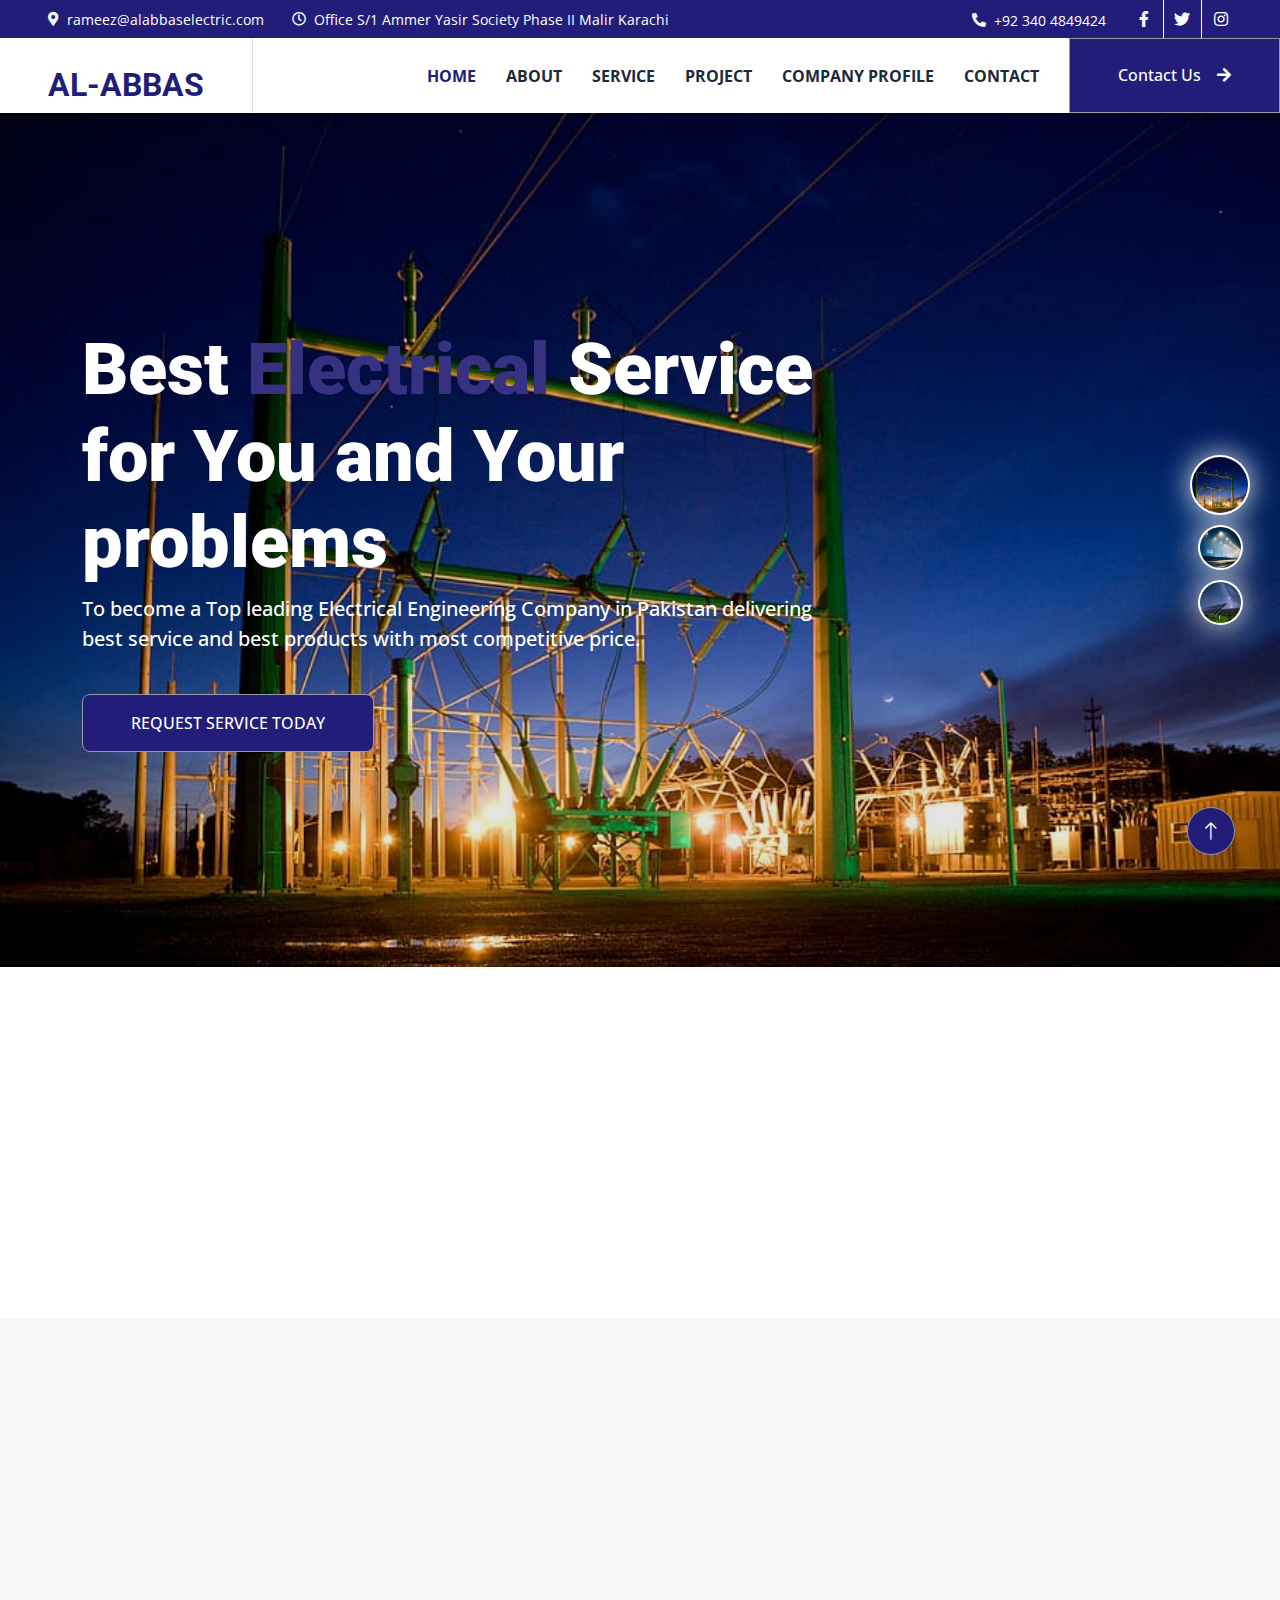
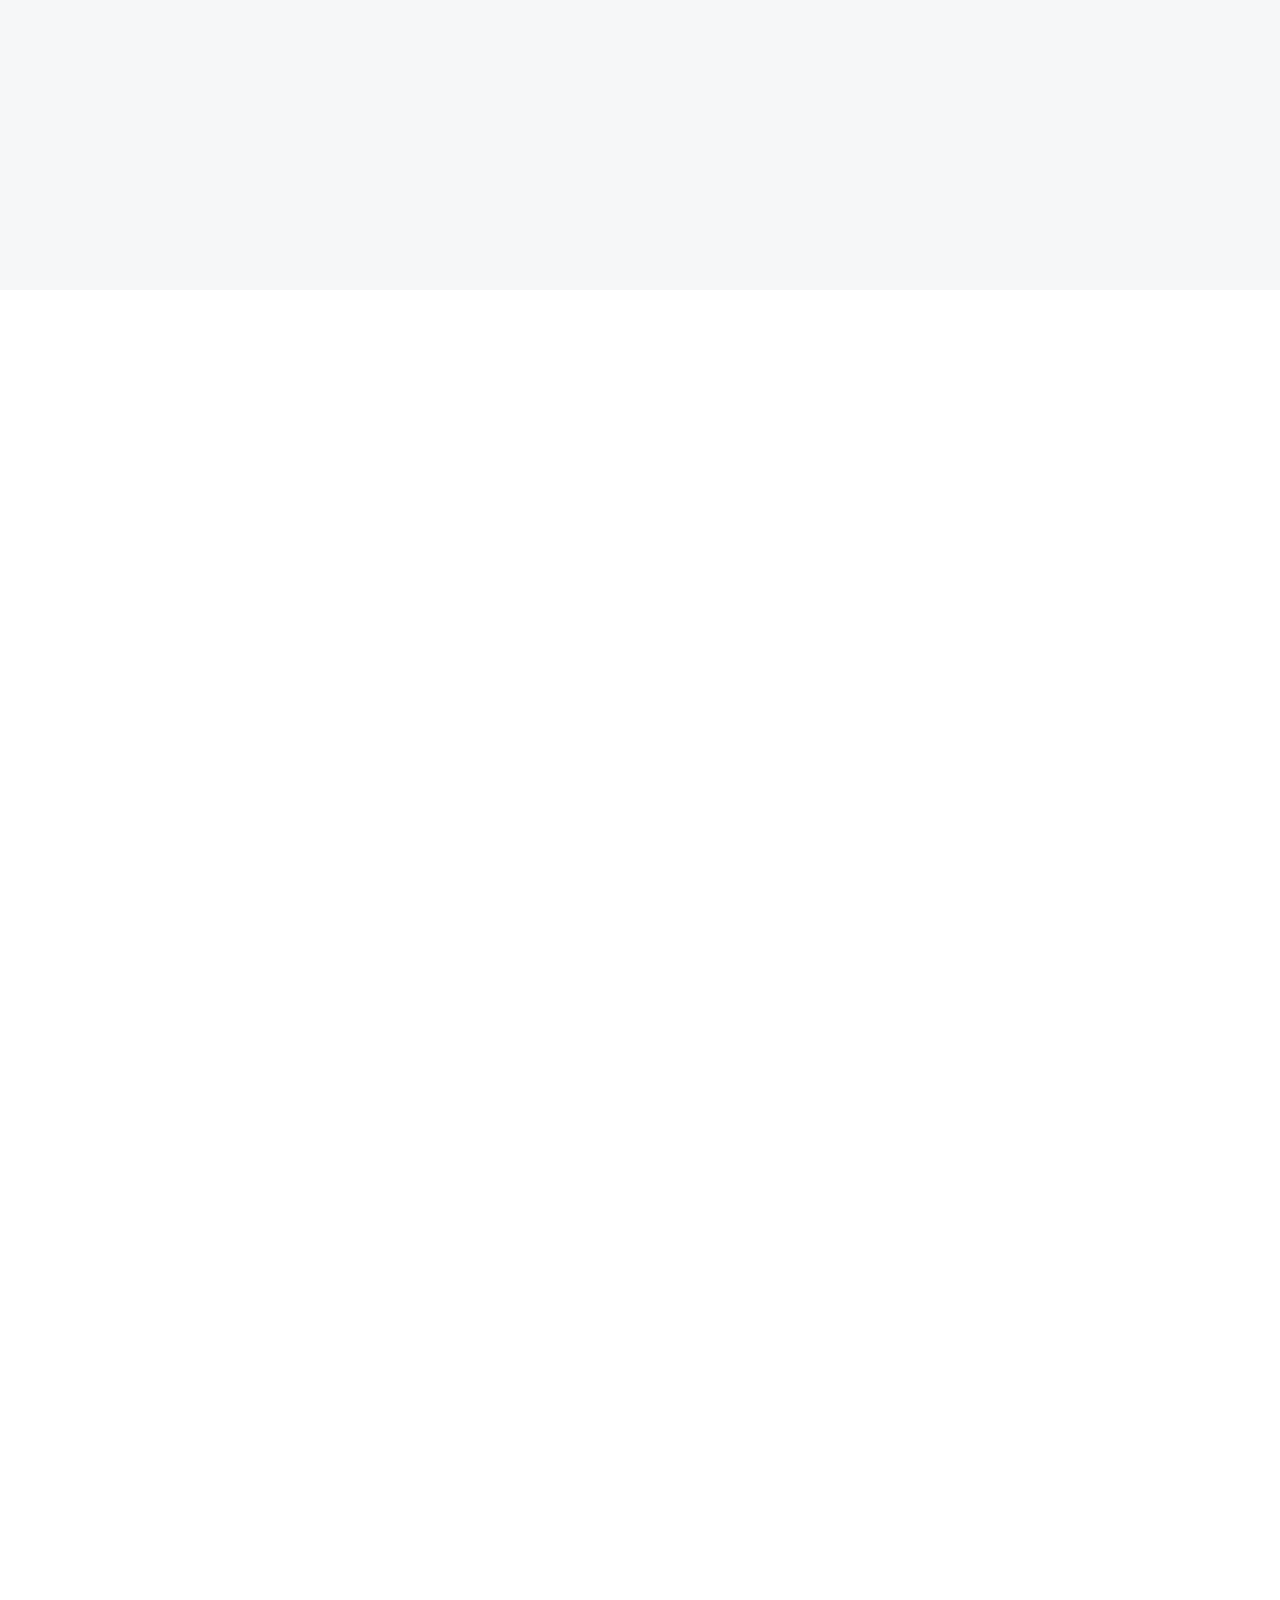
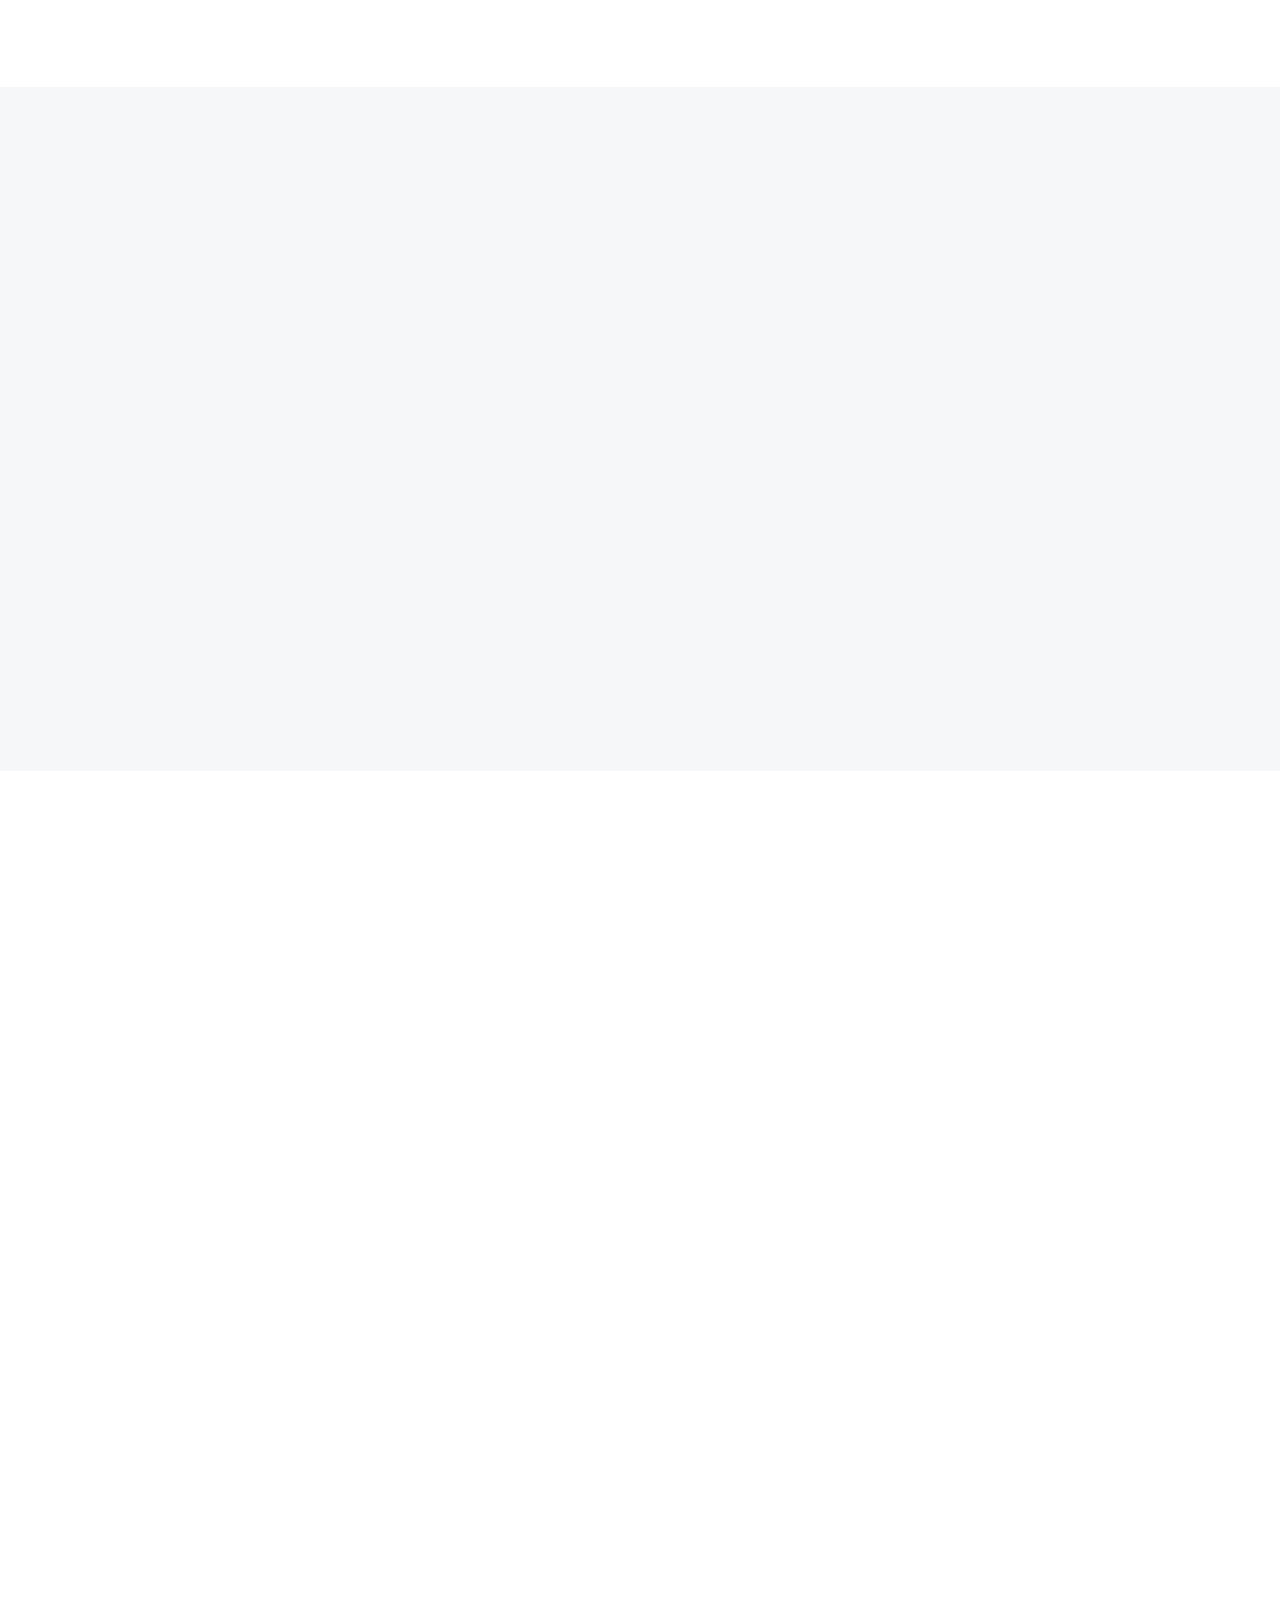
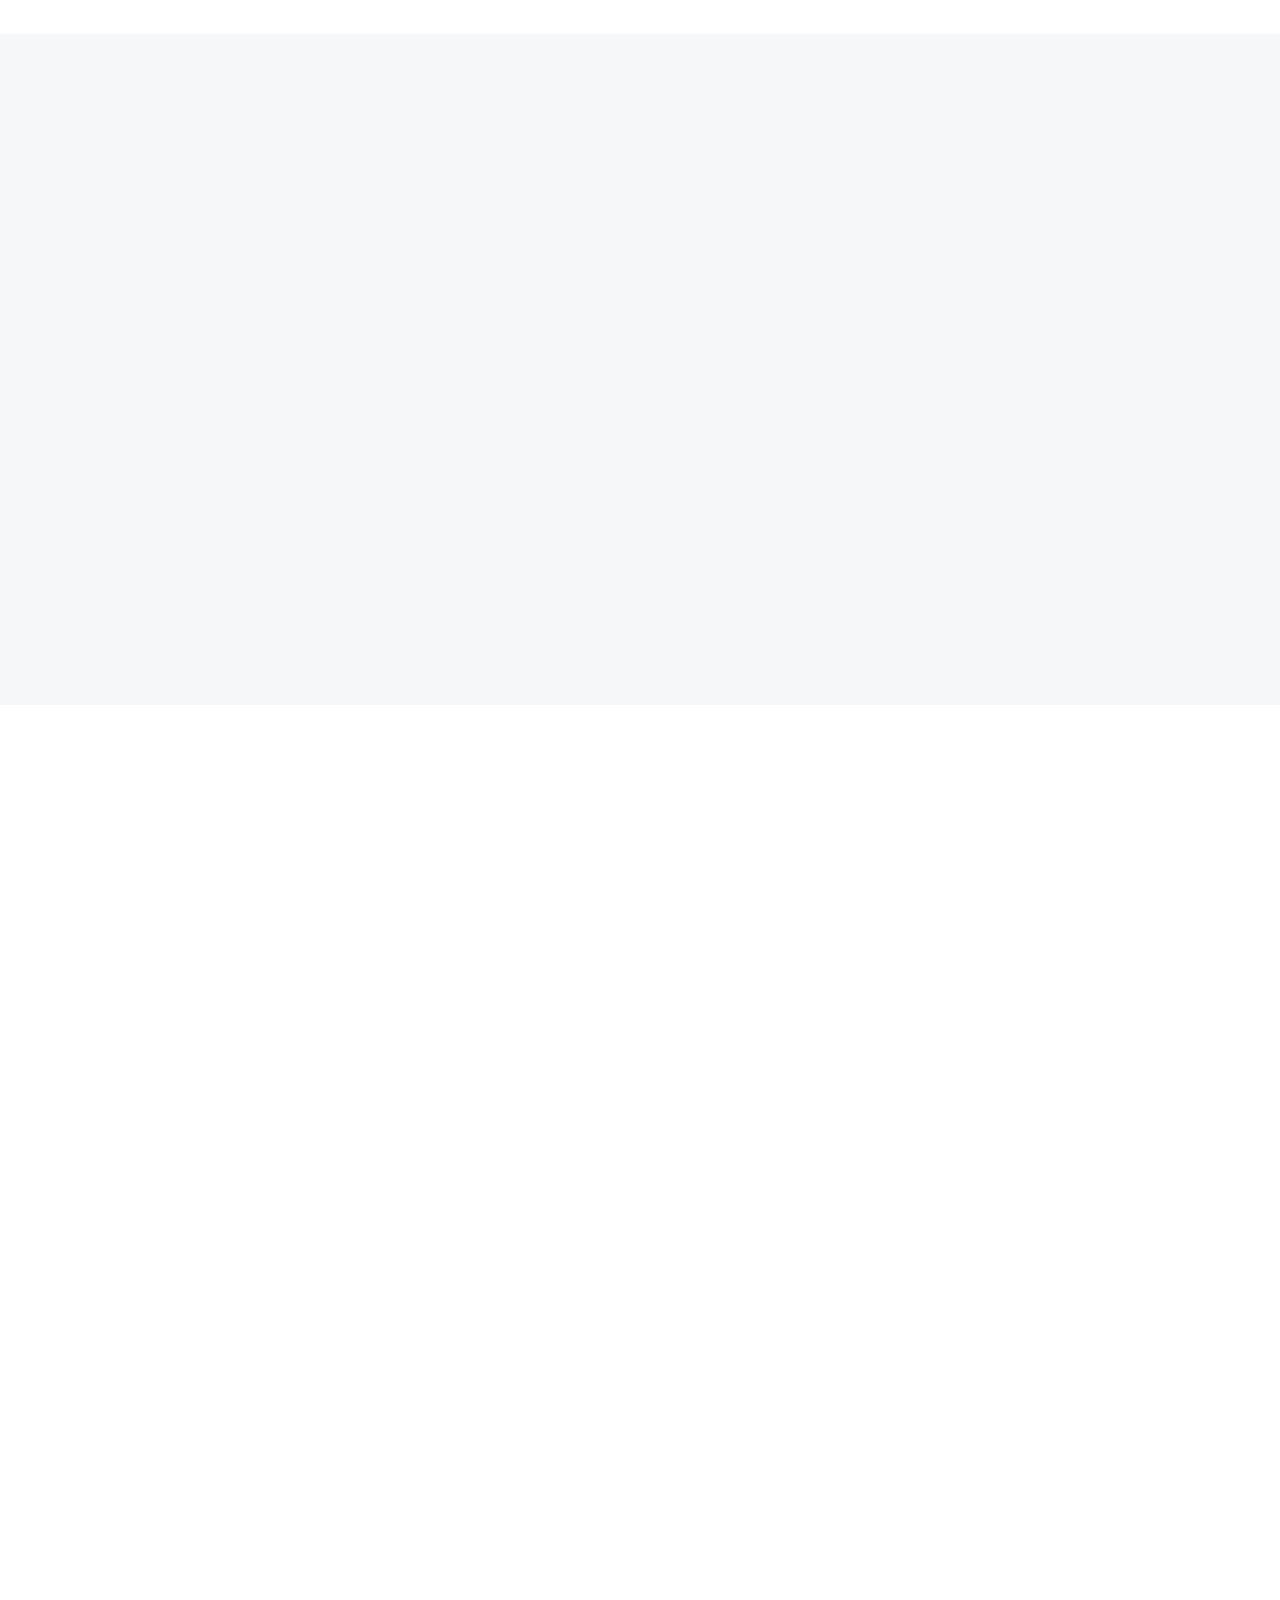
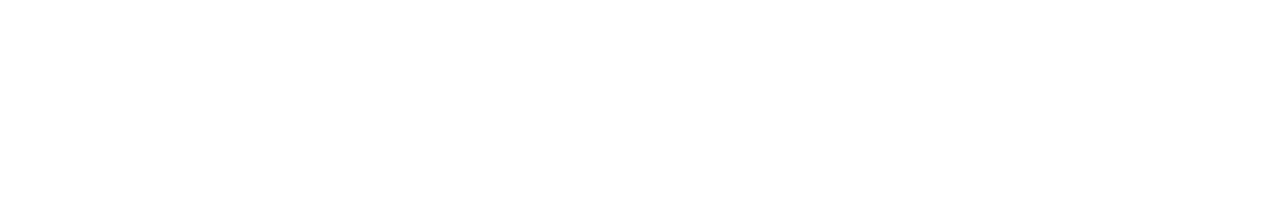
==== commit f8e3c31e: "Update index.html" ====
--- a/index.html
+++ b/index.html
@@ -3,10 +3,11 @@
 
 <head>
     <meta charset="utf-8">
-    <title>AL-ABBAS SOLAR & ELECTRIC</title>
+    <title>AL-ABBAS | Home</title>
     <meta content="width=device-width, initial-scale=1.0" name="viewport">
     <meta content="" name="keywords">
     <meta content="" name="description">
+    <meta name="google-site-verification" content="2qme8fkdbdG5qNiNUsYrDF1DunpVWKN1iVg40vF6E1c" />
 
     <!-- Favicon -->
     <link href="img/favicon.ico" rel="icon">
@@ -15,6 +16,7 @@
     <link rel="preconnect" href="https://fonts.googleapis.com">
     <link rel="preconnect" href="https://fonts.gstatic.com" crossorigin>
     <link href="https://fonts.googleapis.com/css2?family=Open+Sans:wght@400;500&family=Roboto:wght@500;700;900&display=swap" rel="stylesheet"> 
+    <link rel="stylesheet" href="google52d6851989e023ab.html">
 
     <!-- Icon Font Stylesheet -->
     <link rel="stylesheet" href="https://cdnjs.cloudflare.com/ajax/libs/font-awesome/6.4.0/css/all.min.css" integrity="sha512-iecdLmaskl7CVkqkXNQ/ZH/XLlvWZOJyj7Yy7tcenmpD1ypASozpmT/E0iPtmFIB46ZmdtAc9eNBvH0H/ZpiBw==" crossorigin="anonymous" referrerpolicy="no-referrer" />
@@ -321,7 +323,7 @@
                                 <i class="fa fa-solar-panel fa-beat fa-3x"></i>
                             </div>
                             <h4 class="mb-3">Solar Installation</h4>
-                            <p>Stet stet justo dolor sed duo. Ut clita sea sit ipsum diam lorem diam.</p>
+                            <p>Sunlight generates clean and renewable energy, which is a huge benefit to the environment. It is a great alternative to fossil fuels, as it reduces the carbon footprint on the planet, as well as greenhouse.</p>
                             <!-- <a class="small fw-medium" href="">Read More<i class="fa fa-arrow-right ms-2"></i></a> -->
                         </div>
                     </div>
@@ -674,7 +676,7 @@
         <div class="container">
             <div class="text-center mx-auto mb-5 wow fadeInUp" data-wow-delay="0.1s" style="max-width: 600px;">
                 <h6 class="text-primary">Testimonial</h6>
-                <h1 class="mb-4">What Our Clients Say!</h1>
+                <h1 class="mb-4">Our Clients</h1>
             </div>
             <div class="owl-carousel testimonial-carousel wow fadeInUp" data-wow-delay="0.1s">
                 <div class="testimonial-item text-center">
